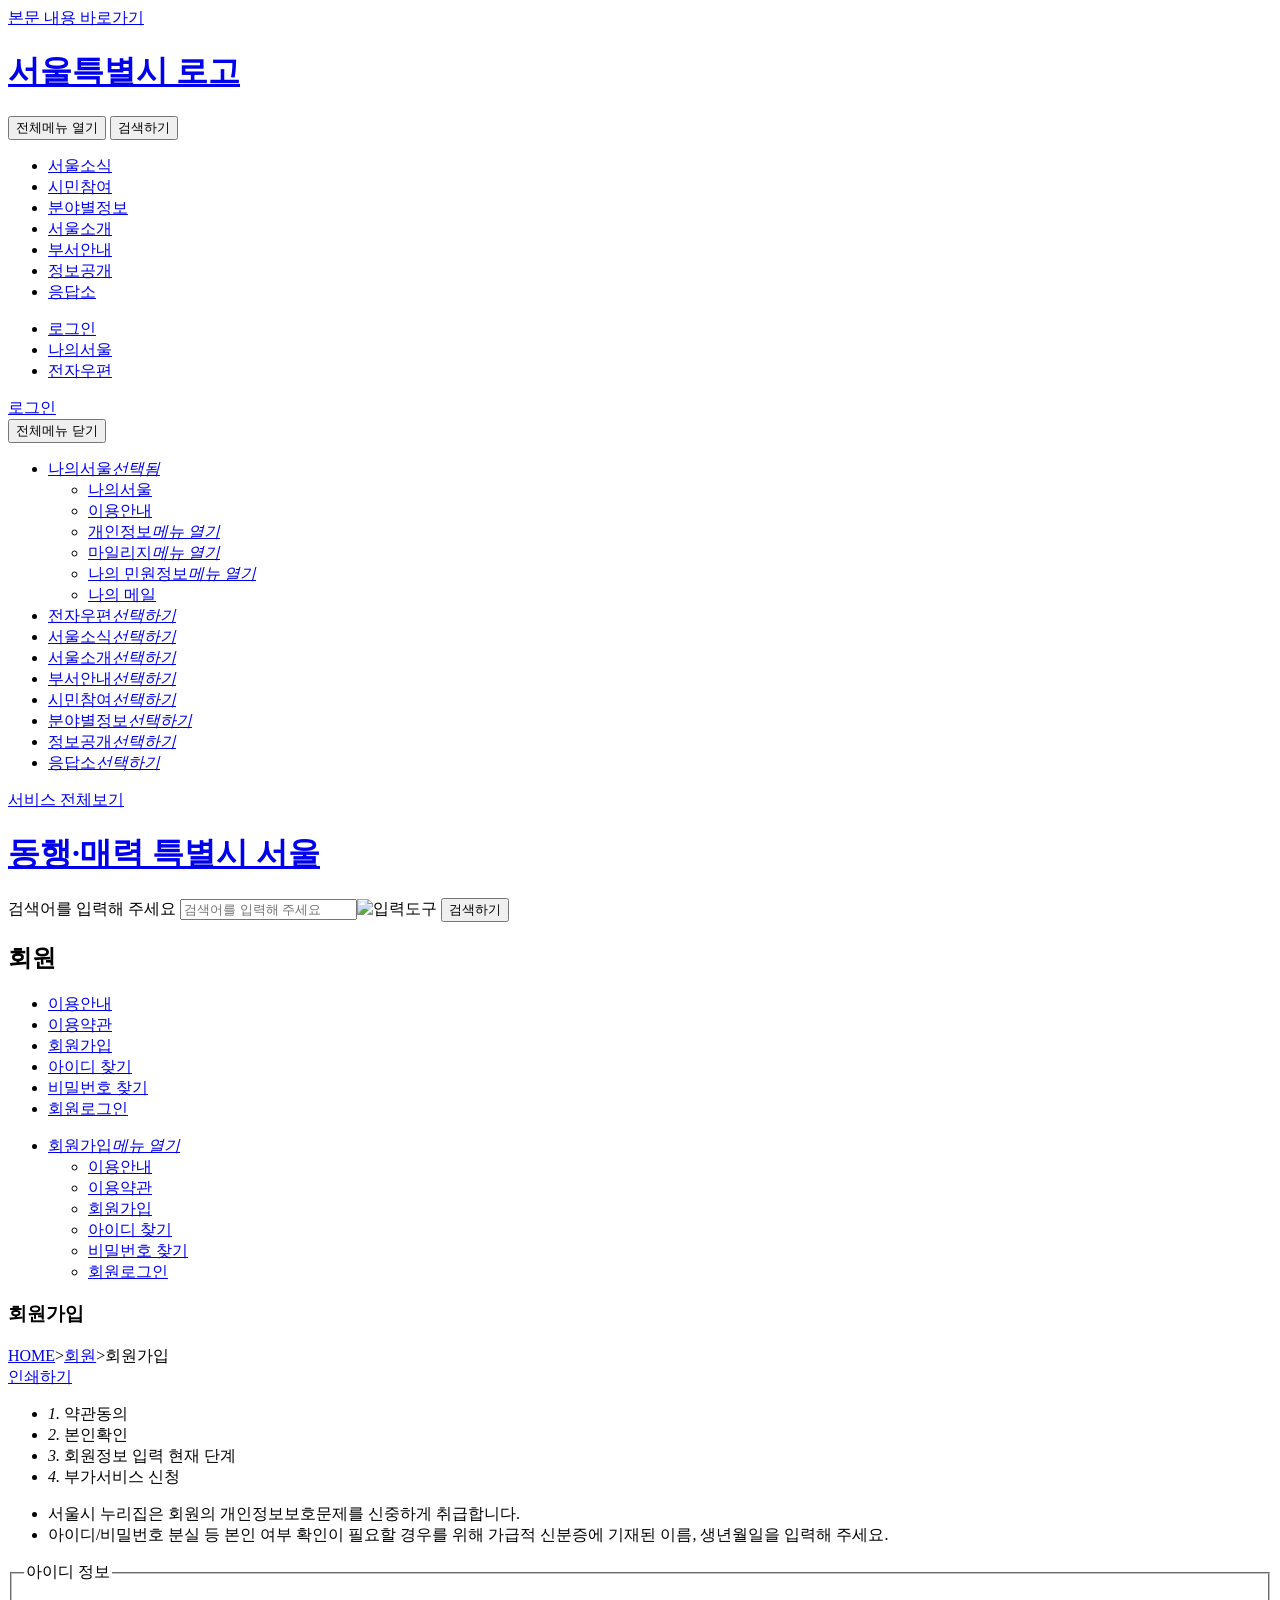
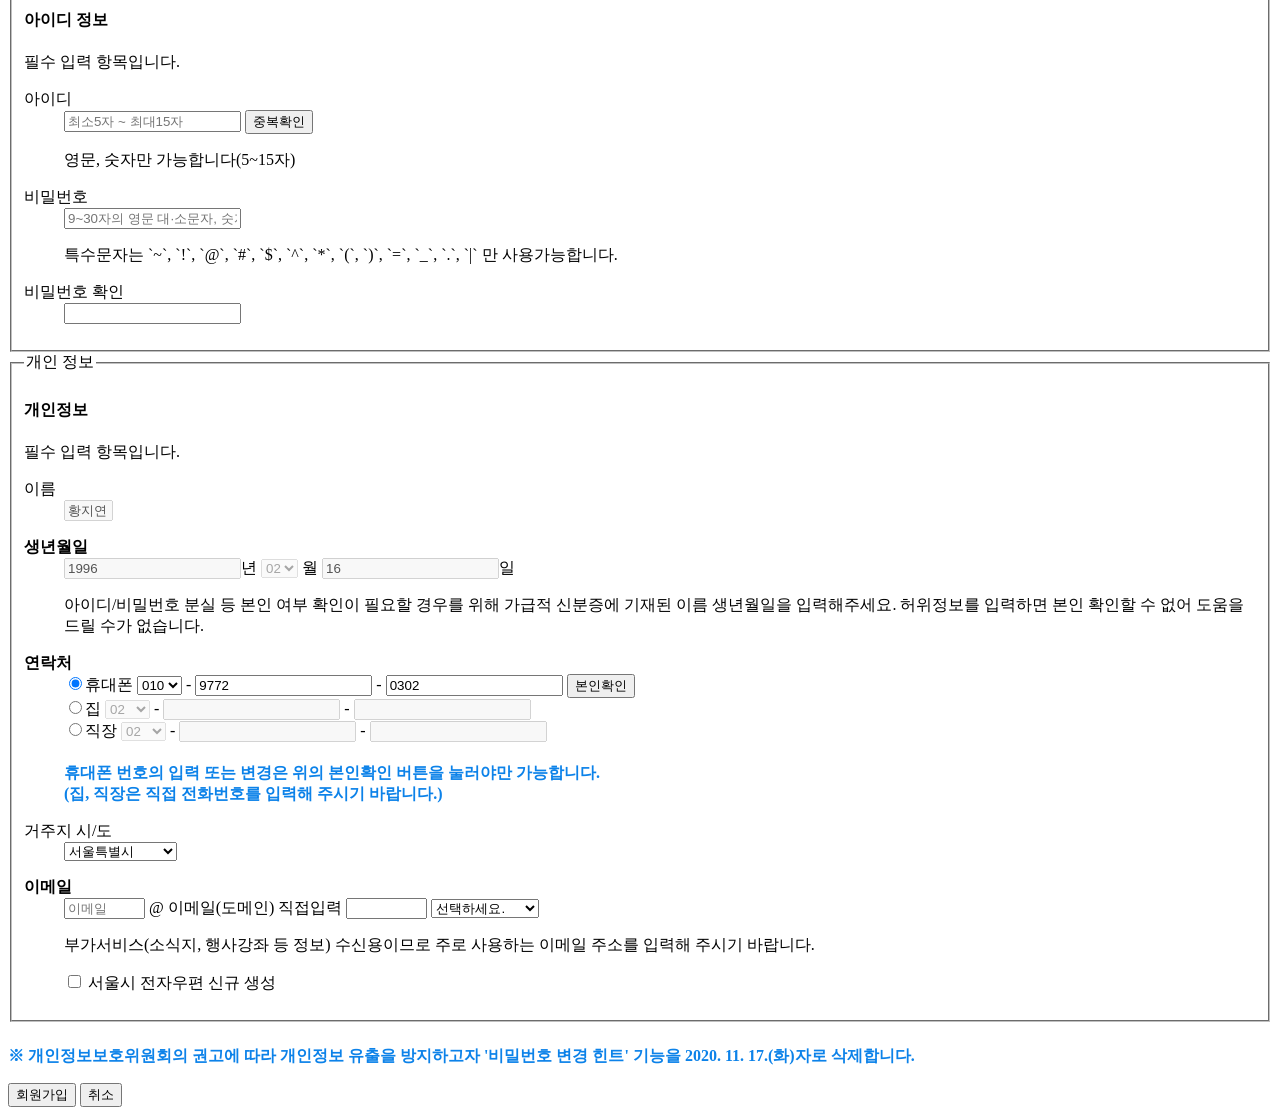
==== src/main/resources/templates/joinAgree2.html @ 5af2ecd7 "마이페이지, 회원가입 페이지" ====
<!DOCTYPE html>
<html lang="en">
<head>
    <meta charset="UTF-8">
    <meta http-equiv="X-UA-Compatible" content="IE=edge">
    <meta name="viewport" content="width=device-width, initial-scale=1.0">
    <link rel="stylesheet" href="joinAgree.css">
    <title>Document</title>
</head>
<body>
    <div id="wrap" class="sub">
        <div id="skip">
            <a href="#content">본문 내용 바로가기</a>
        </div>
        <!-- header -->
        <header id="header">
        <!-- Gnb -->
        <!-- ######################################################################## -->
        <!-- 
        menu name: Pc Homepage Gnb
    -->
        <!-- ######################################################################## -->
        <!-- serverTestContent -->
        <!-- ######################################################################## -->
        <!-- 
        menu name: serverTestContent
    -->
        <!-- ######################################################################## -->
        <div id="divTestOnOff" style="position: relative;width:100%;text-align:center;background: orange;display:none;">
            <section style="margin: 0 auto;padding:10px 0;">
            <h2 id="h2TestName" style="font-size: 20px;color: #f4f6f7;font-weight: 700;">서울특별시</h2>
            </section>
        </div>
        <script>
        var divTestOnOff = $('#divTestOnOff');
    if(divTestOnOff){
    }
        </script>
        <!-- serverTestContent -->
        <!-- PC homepage GNB  -->
        <!-- SUB화면 GNB  -->
        <div class="top-area">
            <div class="inner">
                <h1 class="logo">
                <a href="//www.seoul.go.kr?tr_code=gnb_seoul" title="메인페이지 바로가기"><span class="sr-only">서울특별시 로고</span></a>
                </h1>
                <button class="btn_menu mo-view"><span class="sr-only">전체메뉴 열기</span></button>
                <button class="btn_sch mo-view"><span class="sr-only">검색하기</span></button>
                <!--gnb pc-view-->
                <div class="gnb pc-view">
                    <ul>
                        <li><a href="/realmnews/in/list.do?tr_code=gnb_news">서울소식</a></li>
                        <li><a href="/citizen/citizen.do?top_menu05">시민참여</a></li>
                        <li class="info_cate"><a href="//news.seoul.go.kr" target="_blank" onclick="action_logging({tr_code:'top_menu05'});">분야별정보</a>
                        <!-- <button type="button" title="분야정보 열기" class="btn_info_cate">분야정보</button> -->
                        <!--
                                  <section class="info_detail" id="info_detail_wrap">
                                      <h2>분야별 정보</h2>
                                      <ul>
                                           <li class="house">
                                               <p class="m_tit"><a target="_blank" href="http://news.seoul.go.kr/citybuild/?tr_code=gnb_more">주택</a></p>
                                           </li>
                                           <li class="economy">
                                               <p class="m_tit"><a target="_blank" href="http://news.seoul.go.kr/economy/?tr_code=gnb_more">경제</a></p>
                                           </li>
                                           <li class="traffic">
                                               <p class="m_tit"><a target="_blank" href="http://news.seoul.go.kr/traffic/?tr_code=gnb_more">교통</a></p>
                                           </li>
                                           <li class="environment">
                                               <p class="m_tit"><a target="_blank" href="http://news.seoul.go.kr/env/?tr_code=gnb_more">환경</a></p>
                                           </li>
                                           <li class="welfare">
                                               <p class="m_tit"><a target="_blank" href="http://news.seoul.go.kr/welfare/?tr_code=gnb_more">복지</a></p>
                                           </li>
                                           <li class="safty">
                                               <p class="m_tit"><a target="_blank" href="http://news.seoul.go.kr/safe/?tr_code=gnb_more">안전</a></p>
                                           </li>
                                           <li class="culture">
                                               <p class="m_tit"><a target="_blank" href="http://news.seoul.go.kr/culture/?tr_code=gnb_more">문화</a></p>
                                           </li>
                                           <li class="work">
                                               <p class="m_tit"><a target="_blank" href="http://news.seoul.go.kr/gov/?tr_code=gnb_more">행정</a></p>
                                           </li>                                      
                                      </ul>
                                      <p class="view_all"><a href="/service/all.do">서비스 전체보기</a></p>
                                      <button class="btn_close"><span class="sr-only">닫기</span></button>
                                  </section>
                                  -->
                        </li>
                        <li><a href="/seoul/seoul.do?tr_code=top_menu04">서울소개</a></li>
                        <li><a href="//org.seoul.go.kr?tr_code=top_menu06">부서안내</a></li>
                        <li><a href="//opengov.seoul.go.kr" target="_blank" title="새창열림">정보공개</a></li>
                        <li><a href="//eungdapso.seoul.go.kr?tr_code=gnb_eungdapso" target="_blank" title="새창열림">응답소</a></li>
                        <!-- <li><a href="/seoul/newoffice.do?tr_code=top_menu07">청사안내</a></li> -->
                    </ul>
                    <ul class="other">
                        <li><a href="/member/userlogin/loginCheck.do?tr_code=top_menu01">로그인</a></li>
                        <li><a href="/member/info/mySeoul.do?tr_code=top_menu02">나의서울</a></li>
                        <!-- <li><a href="https://citizen.seoul.kr?tr_code=top_menu03" target="_blank">전자우편ㅅㅅ</a></li> -->
                        <li><a href="javascript:void(0)" onclick="checkMailUserYn(); return false;" target="_blank" title="새창열림">전자우편</a></li>
                    </ul>
                </div>
                <!--//gnb pc-view pc일때 gnb-->
                <!--gnb mo-view width 1152 미만 일때 gnb-->
                <div class="gnb all_gnb">
                    <div class="txt_login">
                        <a href="/member/userlogin/loginCheck.do?tr_code=top_menu01">로그인</a>
                        <div class="btn_area">
                            <button class="btn_setting" style="display: none;"><span class="sr-only">설정</span></button>
                            <button class="btn_close"><span class="sr-only">전체메뉴 닫기</span></button>
                        </div>
                    </div>
                    <!--로그인 후 텍스트 바뀜
                    <div class="txt_login">반갑습니다. 김서울님
                        <div class="btn_area">
                            <button class="btn_setting"><span class="sr-only">설정</span></button>
                            <button class="btn_close"><span class="sr-only">전체메뉴 닫기</span></button>
                        </div>
                    </div>
                    -->
                    <!-- 전체메뉴  -->
                    <ul id="all_menu" class="clfix tendina">
                        <li class="selected"><a href="#" role="button">나의서울<em class="sr-only">선택됨</em></a>
                        <ul class="sub_menu" style="display: block;">
                            <li class="dep_no"><a href="https://www.seoul.go.kr/member/info/mySeoul.do">나의서울<em class="sr-only"></em></a>
                            </li>
                            <li class="dep_no"><a href="https://www.seoul.go.kr/member/board/information_use.do">이용안내<em class="sr-only"></em></a>
                            </li>
                            <li><a href="#" role="button">개인정보<em class="sr-only">메뉴 열기</em></a>
                            <ul class="dep3" style="display: none;">
                                <li><a href="https://www.seoul.go.kr/member/info/userInfoRenewal.do" target="_blank">회원정보 변경<em class="sr-only"></em></a></li>
                                <li><a href="https://www.seoul.go.kr/member/info/userPwdRenewal.do" target="_blank">비밀번호 변경<em class="sr-only"></em></a></li>
                                <li><a href="https://www.seoul.go.kr/member/info/userUnregistConf.do" target="_blank">회원탈퇴<em class="sr-only"></em></a></li>
                                <li><a href="https://www.seoul.go.kr/member/info/reAgreeInfoApp.do" target="_blank">회원정보 재동의<em class="sr-only"></em></a></li>
                            </ul>
                            </li>
                            <li><a href="#" role="button">마일리지<em class="sr-only">메뉴 열기</em></a>
                            <ul class="dep3" style="display: none;">
                                <li><a href="https://mileage.seoul.go.kr/main/NoticeList.do" target="_blank">마일리지 공지<em class="sr-only"></em></a></li>
                                <li><a href="https://mileage.seoul.go.kr/main/MileageInfo.do" target="_blank">마일리지 적립안내<em class="sr-only"></em></a></li>
                                <li><a href="https://mileage.seoul.go.kr/main/MyInfoMain.do" target="_blank">나의 마일리지 현황<em class="sr-only"></em></a></li>
                                <li><a href="https://mileage.seoul.go.kr/main/CultureMain.do" target="_blank">마일리지 사용<em class="sr-only"></em></a></li>
                            </ul>
                            </li>
                            <li><a href="#" role="button">나의 민원정보<em class="sr-only">메뉴 열기</em></a>
                            <ul class="dep3" style="display: none;">
                                <li><a href="https://eungdapso.seoul.go.kr/mpg/complaint/complaint_lis.do" target="_blank">나의상담/신고조회<em class="sr-only"></em></a></li>
                            </ul>
                            </li>
                            <li class="dep_no"><a href="https://citizen.seoul.kr" target="_blank">나의 메일<em class="sr-only"></em></a>
                            </li>
                        </ul>
                        </li>
                        <li><a href="https://citizen.seoul.kr" target="_blank" role="button">전자우편<em class="sr-only">선택하기</em></a>
                        </li>
                        <li><a href="#" role="button">서울소식<em class="sr-only">선택하기</em></a>
                        <ul class="sub_menu" style="display: none;">
                            <li><a href="#" role="button">새소식<em class="sr-only">메뉴 열기</em></a>
                            <ul class="dep3" style="display: none;">
                                <li><a href="https://www.seoul.go.kr/realmnews/in/list.do">분야별 새소식<em class="sr-only"></em></a></li>
                                <li><a href="https://www.seoul.go.kr/thismteventfstvl/list.do">이달의 행사 및 축제<em class="sr-only"></em></a></li>
                                <li><a href="https://www.seoul.go.kr/eventreqst/list.do">이벤트 신청<em class="sr-only"></em></a></li>
                                <li><a href="https://www.seoul.go.kr/news/rssboard/list.do">자치구 주요뉴스<em class="sr-only"></em></a></li>
                                <li><a href="https://sll.seoul.go.kr/" target="_blank">강좌 교육<em class="sr-only"></em></a></li>
                                <li><a href="https://www.seoul.go.kr/news/news_position.do">인사발령<em class="sr-only"></em></a></li>
                            </ul>
                            </li>
                            <li class="dep_no"><a href="https://www.seoul.go.kr/seoul/mediahub.do">서울시 정책 뉴스<em class="sr-only"></em></a>
                            </li>
                            <li><a href="#" role="button">공고<em class="sr-only">메뉴 열기</em></a>
                            <ul class="dep3" style="display: none;">
                                <li><a href="https://www.seoul.go.kr/news/news_tender.do">입찰공고<em class="sr-only"></em></a></li>
                                <li><a href="https://www.seoul.go.kr/news/news_contract.do">수의계약내역<em class="sr-only"></em></a></li>
                                <li><a href="https://www.seoul.go.kr/news/news_employ.do">채용시험<em class="sr-only"></em></a></li>
                                <li><a href="https://event.seoul.go.kr/seoulsibo/list.do">서울시보<em class="sr-only"></em></a></li>
                                <li><a href="https://www.seoul.go.kr/news/news_notice.do">고시공고<em class="sr-only"></em></a></li>
                                <li><a href="https://urban.seoul.go.kr/view/html/PMNU4010000000" target="_blank">도시관리계획안 열람공고<em class="sr-only"></em></a></li>
                                <li><a href="https://www.seoul.go.kr/news/rssboard/asbList.do">석면해체ㆍ제거일정<em class="sr-only"></em></a></li>
                            </ul>
                            </li>
                            <li><a href="#" role="button">보도ㆍ해명자료<em class="sr-only">메뉴 열기</em></a>
                            <ul class="dep3" style="display: none;">
                                <li><a href="https://www.seoul.go.kr/news/news_report.do">보도자료<em class="sr-only"></em></a></li>
                                <li><a href="https://www.seoul.go.kr/news/news_explanation.do">해명자료<em class="sr-only"></em></a></li>
                            </ul>
                            </li>
                            <li class="dep_no"><a href="http://mediahub.seoul.go.kr/main" target="_blank">내 손안에 서울<em class="sr-only"></em></a>
                            </li>
                            <li class="dep_no"><a href="https://event.seoul.go.kr/publication/seoul/seoul.jsp">서울사랑<em class="sr-only"></em></a>
                            </li>
                            <li class="dep_no"><a href="https://event.seoul.go.kr/publication/friend/friend.jsp">내친구서울<em class="sr-only"></em></a>
                            </li>
                        </ul>
                        </li>
                        <li><a href="https://www.seoul.go.kr/seoul/seoul.do" role="button">서울소개<em class="sr-only">선택하기</em></a>
                        <ul class="sub_menu" style="display: none;">
                            <li><a href="#" target="_blank" role="button">시청안내<em class="sr-only">메뉴 열기</em></a>
                            <ul class="dep3" style="display: none;">
                                <li><a href="https://org.seoul.go.kr/org/orgChart.do">조직도<em class="sr-only"></em></a></li>
                                <li><a href="https://org.seoul.go.kr/bonbu/orgChart.do">본부ㆍ사업소<em class="sr-only"></em></a></li>
                                <li><a href="https://www.seoul.go.kr/seoul/pubcorp.do">공사ㆍ출연기관<em class="sr-only"></em></a></li>
                                <li><a href="https://org.seoul.go.kr/smc/orgChart.do">시의회<em class="sr-only"></em></a></li>
                                <li><a href="https://www.seoul.go.kr/seoul/autonomy.do">자치구<em class="sr-only"></em></a></li>
                                <li><a href="https://www.seoul.go.kr/seoul/autonomy_sub.do">자치구별 동 현황<em class="sr-only"></em></a></li>
                                <li><a href="https://www.seoul.go.kr/seoul/map.do">찾아오시는 길<em class="sr-only"></em></a></li>
                                <li><a href="https://www.seoul.go.kr/seoul/newoffice.do">청사안내<em class="sr-only"></em></a></li>
                            </ul>
                            </li>
                            <li><a href="#" role="button">서울의 상징물(조례)<em class="sr-only">메뉴 열기</em></a>
                            <ul class="dep3" style="display: none;">
                                <li><a href="https://www.seoul.go.kr/seoul/emblem.do">휘장<em class="sr-only"></em></a></li>
                                <li><a href="https://www.seoul.go.kr/seoul/symbol.do">캐릭터(해치)<em class="sr-only"></em></a></li>
                                <li><a href="https://www.seoul.go.kr/seoul/flower.do">꽃, 나무, 새<em class="sr-only"></em></a></li>
                            </ul>
                            </li>
                            <li><a href="#" role="button">서울의 상징<em class="sr-only">메뉴 열기</em></a>
                            <ul class="dep3" style="display: none;">
                                <li><a href="/seoul/slogan.do?selmenu=M00000069">슬로건<em class="sr-only"></em></a></li>
                                <li><a href="https://www.seoul.go.kr/seoul/color.do">색<em class="sr-only"></em></a></li>
                                <li><a href="https://www.seoul.go.kr/seoul/font.do">서체<em class="sr-only"></em></a></li>
                            </ul>
                            </li>
                            <li><a href="#" role="button">서울정보<em class="sr-only">메뉴 열기</em></a>
                            <ul class="dep3" style="display: none;">
                                <li><a href="https://www.si.re.kr/infographics" target="_blank">인포그래픽스<em class="sr-only"></em></a></li>
                                <li><a href="http://www.seoul.go.kr/storyw/intro/list.do">스토리인서울<em class="sr-only"></em></a></li>
                                <li><a href="https://data.si.re.kr/data" target="_blank">데이터로 본 서울<em class="sr-only"></em></a></li>
                                <li><a href="https://data.si.re.kr/photo" target="_blank">사진으로 본 서울<em class="sr-only"></em></a></li>
                                <li><a href="https://www.seoul.go.kr/seoul/movie.do">영상으로 본 서울<em class="sr-only"></em></a></li>
                                <li><a href="https://www.seoul.go.kr/seoul/seoulStat.do">서울 통계<em class="sr-only"></em></a></li>
                            </ul>
                            </li>
                            <li><a href="#" role="button">서울의 역사<em class="sr-only">메뉴 열기</em></a>
                            <ul class="dep3" style="display: none;">
                                <li><a href="https://www.seoul.go.kr/seoul/history.do">서울의 역사<em class="sr-only"></em></a></li>
                                <li><a href="https://www.seoul.go.kr/seoul/mayor.do">역대서울시장<em class="sr-only"></em></a></li>
                                <li><a href="https://www.smc.seoul.kr/main/councilHistory.do?menuId=001001002002&amp;period=10" target="_blank">시의회변천<em class="sr-only"></em></a></li>
                            </ul>
                            </li>
                            <li class="dep_no"><a href="https://news.seoul.go.kr/gov/prize_award_introduce" target="_blank">시민상ㆍ시민표창<em class="sr-only"></em></a>
                            </li>
                            <li class="dep_no"><a href="https://news.seoul.go.kr/gov/seoul_honorary_ambassador" target="_blank">서울홍보대사<em class="sr-only"></em></a>
                            </li>
                            <li class="dep_no"><a href="https://www.seoul.go.kr/seoul/playerInfo.do">서울시청 선수단 소개<em class="sr-only"></em></a>
                            </li>
                        </ul>
                        </li>
                        <li><a href="https://org.seoul.go.kr?tr_code=top_menu06" role="button">부서안내<em class="sr-only">선택하기</em></a>
                        </li>
                        <li><a href="https://www.seoul.go.kr/citizen/monitor.do" role="button">시민참여<em class="sr-only">선택하기</em></a>
                        <ul class="sub_menu" style="display: none;">
                            <li><a href="undefined" role="button">시민청원/제안<em class="sr-only">메뉴 열기</em></a>
                            <ul class="dep3" style="display: none;">
                                <li><a href="http://democracy.seoul.go.kr/front/index.do" target="_blank">시민제안(상상대로 서울)<em class="sr-only"></em></a></li>
                                <li><a href="https://www.seoul.go.kr/freeboard/participation.do">공공언어 개선제안<em class="sr-only"></em></a></li>
                                <li><a href="http://yesan.seoul.go.kr/yw/yw0101.do" target="_blank">예산낭비신고센터<em class="sr-only"></em></a></li>
                                <li><a href="https://event.seoul.go.kr/proposal/declaration.do">불합리한 규제 신고센터<em class="sr-only"></em></a></li>
                                <li><a href="https://event.seoul.go.kr/proposal/regForm.do">규제 입증 요청<em class="sr-only"></em></a></li>
                                <li><a href="http://legal.seoul.go.kr/legal/front/page/lawSystemImprovement.html?pAct=intro" target="_blank">참여입법<em class="sr-only"></em></a></li>
                            </ul>
                            </li>
                            <li class="dep_no"><a href="http://ombudsman.seoul.go.kr" target="_blank">시민감사옴부즈만위원회<em class="sr-only"></em></a>
                            </li>
                            <li><a href="undefined" role="button">시민의견<em class="sr-only">메뉴 열기</em></a>
                            <ul class="dep3" style="display: none;">
                                <li><a href="https://www.seoul.go.kr/freeboard/freeboard.do">자유게시판<em class="sr-only"></em></a></li>
                                <li><a href="https://www.seoul.go.kr/freeboard/praiseboard.do">칭찬합시다<em class="sr-only"></em></a></li>
                            </ul>
                            </li>
                            <li class="dep_no"><a href="http://research.seoul.go.kr/main.do" target="_blank">온라인여론조사<em class="sr-only"></em></a>
                            </li>
                            <li class="dep_no"><a href="https://mediahub.seoul.go.kr/competition/competitionList.do" target="_blank">공모전<em class="sr-only"></em></a>
                            </li>
                            <li class="dep_no"><a href="http://volunteer.seoul.go.kr/" target="_blank">서울시자원봉사센터<em class="sr-only"></em></a>
                            </li>
                        </ul>
                        </li>
                        <li><a href="#" role="button">분야별정보<em class="sr-only">선택하기</em></a>
                        <ul class="sub_menu" style="display: none;">
                            <li class="dep_no"><a href="https://news.seoul.go.kr/citybuild/" target="_blank">주택<em class="sr-only"></em></a>
                            </li>
                            <li class="dep_no"><a href="https://news.seoul.go.kr/economy/" target="_blank">경제<em class="sr-only"></em></a>
                            </li>
                            <li class="dep_no"><a href="https://news.seoul.go.kr/traffic/" target="_blank">교통<em class="sr-only"></em></a>
                            </li>
                            <li class="dep_no"><a href="https://news.seoul.go.kr/env/" target="_blank">환경<em class="sr-only"></em></a>
                            </li>
                            <li class="dep_no"><a href="https://news.seoul.go.kr/welfare/" target="_blank">복지<em class="sr-only"></em></a>
                            </li>
                            <li class="dep_no"><a href="https://news.seoul.go.kr/safe/" target="_blank">안전<em class="sr-only"></em></a>
                            </li>
                            <li class="dep_no"><a href="https://news.seoul.go.kr/culture/" target="_blank">문화<em class="sr-only"></em></a>
                            </li>
                            <li class="dep_no"><a href="https://news.seoul.go.kr/gov/" target="_blank">행정<em class="sr-only"></em></a>
                            </li>
                        </ul>
                        </li>
                        <li><a href="https://opengov.seoul.go.kr/" target="_blank" role="button">정보공개<em class="sr-only">선택하기</em></a>
                        </li>
                        <li><a href="https://eungdapso.seoul.go.kr/" target="_blank" role="button">응답소<em class="sr-only">선택하기</em></a>
                        </li>
                    </ul>
                    <a class="view_all" href="https://news.seoul.go.kr/gov/site" target="_blank">서비스 전체보기</a>
                </div>
                <div class="dim">
                </div>
            </div>
            <!--//gnb mo-view width 1152 미만 일때 gnb-->
            <!-- //top-area -->
        </div>
        <script>
        var openNewWindow;
        function myCallback(data){
                    if(data.success == "true"){
                        openNewWindow=window.open("about:blank");
                        openNewWindow.location.href="https://citizen.seoul.kr?tr_code=top_menu03";
                        location.reload();
                    }else {
                        alert("전자메일 생성중 에러가 발생했습니다. \r\n다시 시도해 주세요...");
                        return;
                    }
                }
        function checkMailUserYn(){
            var delYN='';
            var islogin="N";
            var pk = '';
            if(islogin == "Y"){
                if(delYN=="Y"){
                    if(confirm("서울시 전자우편을 신규로 생성하시겠습니까?")){
                        $.ajax({
                            dataType   : "jsonp"
                             ,url		: "//www.seoul.go.kr/member/info/seoulMailUseUpdate.do"
                             ,data		: {"pk" : pk,
                                            "M00101_DEL_YN" : "N"
                             }
                             ,jsonpCallback: "myCallback"
                             ,error	: function(edata){
                                 alert("전자메일 생성중 에러가 발생했습니다. \r\n다시 시도해 주세요......");
                                 return;
                             }				
                         }); 
                    }else{
                        return;
                    }
                }else if(delYN == "N"){
                    openNewWindow=window.open("about:blank");
                    openNewWindow.location.href="https://citizen.seoul.kr?tr_code=top_menu03";
                }else {
                    alert("해당 쿠키가 존재하지 않습니다. 로그아웃 후 재 로그인 해주세요.");
                     return;
                }	
            }else{
                openNewWindow=window.open("about:blank");
                openNewWindow.location.href="//www.seoul.go.kr/member/userlogin/loginCheck.do?SITE_GB=GB002&refresh_url=https://citizen.seoul.kr";
            }
        };
            // 팝업창에서 탭클릭시 팝업 내에서만 탭 포커싱 이동되게..
            var btnCategory = $('.info_cate > button');
            var layerCategory = $('.info_detail');
            front.btnClick(btnCategory, function($this) {
                front.showCallback(layerCategory, function() {
                    layerCategory.addClass('on');
                    var closeBtn = layerCategory.find('.btn_close');
                    front.layerFocus(layerCategory, closeBtn);
                    front.btnClick(closeBtn, function() {
                        front.hideCallback(layerCategory, function() {
                            $this.attr('tabindex', '0').focus();
                        });
                    });
                });
            });
            //오픈 클릭, click() 메서드 안에 익명 함수를 사용
            $('.btn_menu').click(function(e){
                //기본 동작 취소, form action, a href 등등
                e.preventDefault();
                    $('html, body').addClass('menu-open');
                $('#skip, .btn_menu, .btn_sch, #container, #footer').attr('aria-hidden',  true); //2019-08-26 앱접근성 실태조사 수정
                //클래스 추가		
                $('.gnb').addClass('on');
                $('.dim').addClass('on');
                $('.txt_login>a').focus();
            });
            //닫기
            $('.gnb .btn_close').click(function(e){
                e.preventDefault();
                    $('html, body').removeClass('menu-open');
                $('#skip, .btn_menu, .btn_sch, #container, #footer').attr('aria-hidden',  false); //2019-08-26 앱접근성 실태조사 수정
                //닫기
                $('.gnb').removeClass('on');
                $('.dim').removeClass('on');
                $('.btn_menu').focus();	
            });
            $('.btn_sch').click(function(){
                $('.search-line').slideToggle(100);
            });
            $(function() {
                // beast000
                var standalone = window.navigator.standalone, 
                userAgent = window.navigator.userAgent.toLowerCase(),
                safari = /safari/.test( userAgent ),
                ios = /iphone|ipod|ipad/.test( userAgent ),
                android = /android/.test( userAgent );
                var appSettingUrl = "";
                if( ios ) {
                    if ( !standalone && safari ) {
                    // 아이폰 브라우저 접속
                     } else if ( standalone && !safari ) {
                     // 아이폰 Standalone 
                     } else if ( !standalone && !safari ) {
                     // 아이폰 웹뷰
                         appSettingUrl="setting://www.seoul.go.kr/"; // ??? 아이폰 설정 창 뜨는지 확인
                     };
                } else {
                    //not iOS
                    if(android) {
                        if (typeof mobileseoulandroid === "undefined") {
                            // 안드로이드 모바일서울 웹 뷰 아님
                        } else {
                            // 안드로이드 웹뷰
                            appSettingUrl="javascript:mobileseoulandroid.openSetting()";
                        }
                    }
                };
                if(appSettingUrl != "") {		
                    $('.gnb .btn_setting').click(function(e){
                        e.preventDefault();
                        location.href=appSettingUrl;
                    });
                } else {
                    $('.gnb .btn_setting').hide();	
                }
            });
            var _mecount 	= 0;
            var _memax 		= 0;
            var _res 		= '';
            var _selmenu	= '';
            var _patt1		= /http/gi;
            var _patt2		= /\?/gi;
            var _link_url	= '';
            function fnSub_CreateMenu(data, parent){
                var out		= [];
                var target	= '';
                var cls1    = '';
                for(var i in data)
                {
                    if(data[i].UPPER_MENU_ID == parent)
                    {
                        if(data[i].OK == 'N')
                        {
                            // find inner link
                            _link_url = data[i].LINK_URL + "";
                            if((_link_url.indexOf("http")==-1) && _link_url != '#' && (_link_url) && _link_url != "undefined" ){
                                _link_url = (!_patt2.test(_link_url)) ? _link_url + '?selmenu=' + data[i].MENU_ID : _link_url + '&selmenu=' + data[i].MENU_ID ;
                            }
                            target = (data[i].NEW_WIN_YN=='Y') ? ' target="_blank" ' : '';
                            if(data[i].MENU_LEVEL=='1'){
                                _res += (data[i].SEL_MENU=='Y') ? '<li sel_level="1" sel_menu="' + data[i].MENU_ID + '">' : '<li>';
                                _res += '<a href="' + _link_url + '" ' + target + ' >' + data[i].MENU_NM + '</a>' + '\n';
                                if(data[i].LEAF=='N'){
                                    _res += '<ul class="sub_menu">' + '\n';
                                }
                                data[i].OK = 'Y';
                            } else if(data[i].MENU_LEVEL=='2'){
                                cls1 = (data[i].LEAF=='Y') ? ' class="dep_no" ' : '';
                                _res += (data[i].SEL_MENU=='Y') ? '<li sel_level="2" sel_menu="' + data[i].MENU_ID + '" ' + cls1 + '>' : '<li' + cls1 + '>';
                                _res += '<a href="' + _link_url + '" ' + target + ' >' + data[i].MENU_NM + '</a>' + '\n';
                                if(data[i].LEAF=='N'){
                                    _res += '<ul class="dep3">' + '\n';
                                }
                                data[i].OK = 'Y';
                            } else if(data[i].MENU_LEVEL=='3'){
                                _res += (data[i].SEL_MENU=='Y') ? '<li sel_level="3" sel_menu="' + data[i].MENU_ID + '">' : '<li>';
                                _res += '<a href="' + _link_url + '" ' + target + ' >' + data[i].MENU_NM + '</a></li>' + '\n';
                                data[i].OK = 'Y';
                            }
                        }
                        var children = fnSub_CreateMenu(data, data[i].MENU_ID);
                        if(children.length){
                            //child yes
                            data[i].children = children;
                        }
                        //child no
                        if(data[i].MENU_LEVEL=='1'){
                            if(data[i].LEAF=='N'){
                                _res += '</ul>' + '\n';
                            }
                            _res += '</li>' + '\n';
                        } else if(data[i].MENU_LEVEL=='2'){
                            if(data[i].LEAF=='N'){
                                _res += '</ul>' + '\n';
                            }
                            _res += '</li>' + '\n';
                        }
                        out.push(data[i]);
                        _mecount ++;
                    }
                    if(_mecount == _memax) {
                        //write html
                        $('#all_menu').html('');
                        //_res = '<h2 class="sr-only">전체메뉴</h2>' + _res;
                        $('#all_menu').html(_res);
                        //모바일 헤더 영역 전체 아코디언 메뉴
                        $('.clfix').tendina({
                            animate: true,
                            speed: 100,
                            onHover: false,
                            hoverDelay: 300,
                                openCallback: function(clickedEl){
                                    $('#all_menu>li>a>em').text('선택하기');
                                    $('#all_menu>li.selected>a>em').text('선택됨');
                                    $('.sub_menu>li>a>em').text('메뉴 열기');
                                    $('.sub_menu>li.dep_no>a>em').text('');
                                    clickedEl.find('>a>em').text('선택됨');
                                    if(clickedEl.has('>ul.dep3').length>0) {
                                        clickedEl.find('>a>em').text('메뉴 닫기');			
                                    }
                                },
                                closeCallback: function(clickedEl){
                                    $('#all_menu>li>a>em').text('선택하기');
                                    $('#all_menu>li.selected>a>em').text('선택됨');
                                    $('.sub_menu>li>a>em').text('메뉴 열기');
                                    $('.sub_menu>li.dep_no>a>em').text('');
                                    if(clickedEl.has('>ul.dep3').length>0) {
                                        clickedEl.find('>a>em').text('메뉴 열기');		
                                    }
                                }
                        });
                        // 모바일 전체메뉴 선택된 메뉴로 이동되게
                        var inSet 	= function(tar){
                            if(tar.attr('sel_level')=='1' || tar.attr('sel_level')=='2'){
                                tar.addClass('selected');
                            }else{
                                tar.addClass('on');
                            }
                        }
                        if(_selmenu){
                            var tar		= $('[sel_menu=' + _selmenu + ']');
                            inSet(tar);
                            tar.parents('li').each(function(){
                                inSet($(this));
                            });
                        } else {
                            $('#all_menu').children('li').eq(0).addClass('selected')
                            $('#all_menu').children('li').eq(0).children('ul').eq(0).show();
                        }
                        return;
                    }
                }
                return out;
            }
            // 전체메뉴 가져오기
            function fnSub_GetMenuList(){
                var param = {'selmenu' : _selmenu};
                 com.ajax({
                     type		: "POST"
                     ,url		: "/menu/menulist.do"
                     ,data		: param
                     ,success: function(sdata){
                         _memax = Number(sdata.data_tot)
                         fnSub_CreateMenu(sdata.data, 'ROOT');
                         fnSub_MenuEvent();
                     }
                     ,error	: function(edata){
                     }
                 });			
            }
            // 전체메뉴 open / close
            function fnSub_MenuEvent(){
                //오픈 클릭, click() 메서드 안에 익명 함수를 사용
                $('.btn_menu').click(function(e){
                    //기본 동작 취소, form action, a href 등등
                    e.preventDefault();
                            $('html, body').addClass('menu-open');
                    $('#skip, .logo, .btn_menu, .btn_sch, #container, #footer').attr('aria-hidden',  true); //2020-08-12 앱접근성 실태조사 수정
                    //클래스 추가
                    $('.gnb').addClass('on');
                    $('.dim').addClass('on');
                    $("#all_menu > li").each(function(e){
                        if($(this).children("ul").length > 0){//하위 UL태그가 있다면		    		
                        }else{//하위 UL태그가 없다면
                            $(this).children("a").addClass("alone");
                        }
                    })		    
                });
                //닫기
                $('.gnb .btn_close').click(function(e){
                    e.preventDefault();
                            $('html, body').removeClass('menu-open');
                    $('#skip, .logo, .btn_menu, .btn_sch, #container, #footer').attr('aria-hidden',  false); //2020-08-12 앱접근성 실태조사 수정
                    //닫기
                    $('.gnb').removeClass('on');
                    $('.dim').removeClass('on');
                });
            }
            function fnSub_InitEvent(){
                // 팝업창에서 탭클릭시 팝업 내에서만 탭 포커싱 이동되게..
                var btnCategory = $('.info_cate > button');
                var layerCategory = $('.info_detail');
                front.btnClick(btnCategory, function($this) {
                    front.showCallback(layerCategory, function() {
                        layerCategory.addClass('on');
                        var closeBtn = layerCategory.find('.btn_close');
                        front.layerFocus(layerCategory, closeBtn);
                        front.btnClick(closeBtn, function() {
                            front.hideCallback(layerCategory, function() {
                                $this.attr('tabindex', '0').focus();
                            });
                        });
                    });
                });
                $('.btn_sch').click(function(){
                    $('.search-line').slideToggle(100);
                });
                // 아이폰, 안드로이드 앱 & 브라이저 셋팅
                var standalone = window.navigator.standalone, 
                userAgent = window.navigator.userAgent.toLowerCase(),
                safari = /safari/.test( userAgent ),
                ios = /iphone|ipod|ipad/.test( userAgent ),
                android = /android/.test( userAgent );
                var appSettingUrl = "";
                if( ios ) {
                    if ( !standalone && safari ) {
                    // 아이폰 브라우저 접속
                     } else if ( standalone && !safari ) {
                     // 아이폰 Standalone 
                     } else if ( !standalone && !safari ) {
                     // 아이폰 웹뷰
                         appSettingUrl="setting://www.seoul.go.kr/";
                     };
                } else {
                    //not iOS
                    if(android) {
                        if (typeof mobileseoulandroid === "undefined") {
                            // 안드로이드 모바일서울 웹 뷰 아님
                        } else {
                            // 안드로이드 웹뷰
                            appSettingUrl="javascript:mobileseoulandroid.openSetting()";
                        }
                    }
                };		
                if(appSettingUrl != "") {		
                    $('#resubmenu_setting').click(function(e){
                        e.preventDefault();
                        location.href=appSettingUrl;
                    });
                } else {
                    $('#resubmenu_setting').hide();	
                }
                //---------------------------------------		 
            }
            $(document).ready(function() {
                $('.pc-view > ul.other > li > a')
                //GNB 선택 2021.01(오른쪽 선택)
                var gnbLeftTitle = $('h2.pc-view').text().replace(/ /gi,"");
                var gnbTopArr = [0,1,2];
                for(var i=0; i < gnbTopArr.length; i++ ){
                    var gnbTopTitle =$('.pc-view > ul.other > li > a').eq(i).text().replace(/ /gi,"");
                    if(gnbTopTitle == gnbLeftTitle || ("개인정보" == gnbLeftTitle && "나의서울" == gnbTopTitle)){
                        $('.pc-view > ul.other > li').eq(i).addClass('on');
                        break;
                    }
                }
                fnSub_InitEvent();
                fnSub_GetMenuList();
                setTimeout(function(){
                    /* $('#all_menu li a').append('<em class="sr-only"></em>');
                    $('#all_menu>li.selected>a>em').text('선택됨');
                    $('.sub_menu>li:not(.selected):not(dep_no)>a>em').text('메뉴 열기');
                    $('.sub_menu>li.selected:not(.dep_no)>a>em').text('메뉴 닫기');
                    $('.sub_menu>li.dep_no.selected>a>em').text('선택됨');
                    $('.sub_menu>li.dep_no:not(.selected)>a>em').text('');
                    $('.dep3>li.on>a>em').text('현재페이지'); */
                    $('#all_menu li a').append('<em class="sr-only"></em>');
                    $('#all_menu>li>a>em').text('선택하기');
                    $('#all_menu>li.selected>a>em').text('선택됨');
                    $('.sub_menu>li:not(.selected):not(.dep_no)>a>em').text('메뉴 열기');
                    $('.sub_menu>li.selected:not(.dep_no)>a>em').text('메뉴 닫기');
                    $('.sub_menu>li.dep_no.selected>a>em').text('선택됨');
                    $('.sub_menu>li.dep_no:not(.selected)>a>em').text('');
                    $('.dep3>li.on>a>em').text('현재페이지');
                    $('#all_menu>li>a').attr('role', 'button');
                    $('.sub_menu>li:not(.dep_no)>a').attr('role', 'button');
                },500);
            });
        </script>
        <!-- Gnb -->
        <!-- Header -->
        <!-- ######################################################################## -->
        <!-- 
        menu name: Pc Homepage Header
    -->
        <!-- ######################################################################## -->
        <div class="search-line">
            <div class="inner">
                <h1 class="pc-view new">
                <a href="//www.seoul.go.kr?tr_code=seoul_bi"><span class="sr-only">동행·매력 특별시 서울</span></a>
                </h1>
                <form id="fm_TopSearch" target="_self" method="get" accept-charset="utf-8" autocomplete="off">
                    <div class="search" style="position: relative;">
                        <input name="tr_code" id="tr_code" type="hidden" value="search">
                        <label for="inp_TopSearch" class="sr-only">검색어를 입력해 주세요</label>
                        <!-- 181025_접근성 수정 추가 -->
                        <input type="text" id="inp_TopSearch" name="kwd" placeholder="검색어를 입력해 주세요" style="ime-mode:active;" class="konan-autocomplete-input" autocomplete="off"><img src="//newsearch.seoul.go.kr/ksearch/res_newseoul/images/search/keyboard.png" alt="입력도구" class="keyboardInputInitiator" title="Display keyboard interface"><span class="ui-icon-triangle-1-s" style="position: relative; top: 50px; left: 7px;"></span>
                        <button id="btn_TopSearch" type="button" class="btn btn-search"><span class="sr-only">검색하기</span></button>
                        <div class="auto-search" style="display: none;">
                            <div class="konan-autocomplete-header">
                            </div>
                            <div class="column-left">
                                <ul class="auto-lst ui-menu ui-widget ui-widget-content" id="ui-id-1" tabindex="0">
                                </ul>
                            </div>
                            <div class="column-right">
                                <ul class="auto-url">
                                </ul>
                            </div>
                            <div class="column-bottom">
                                <a href="javascript:void(0);">첫단어보기</a><a href="javascript:void(0);">끝단어보기</a>
                            </div>
                        </div>
                    </div>
                    <!-- 언어선택, 날씨정보는 메인에서만 나옴 메인 헤더는 index_new.html 참고-->
                </form>
            </div>
        </div>
        <script>
        var _isPcHome = 'Y';
        if(navigator.userAgent.match(/ipad|Tablet|Android|iphone|ipod/i)){
            _isPcHome = "N";
        }
        function fnTopSearch(){
            var params = { 
                    'tr_code' 	: $('input[name=tr_code]').val(),
                    'kwd'		: $('input[name=kwd]').val()
            }
            var url = "https://newsearch.seoul.go.kr/ksearch/search.do?tr_code=search&" + $.param(params);
            if(_isPcHome != "Y"){
                url = "https://newsearch.seoul.go.kr/ksearch/msearch.do";
                historyForm.action=url;
            }
            com.submit('#fm_TopSearch', true, url);
        }
        $('#inp_TopSearch').keydown(function(key){
            if(key.keyCode==13){
                fnTopSearch();
            }
        });
        $('#btn_TopSearch').click(function(e){
            fnTopSearch();
        });
        $('#inp_cityLang').click(function(e){
            var url = $("#cityLang").val();
            window.open(url,'language','');
        });
        $('#btn_warn_close').click(function(){
            $(this).closest(".layer_alert").slideUp(200);
        });
        // get html5 location
        function fnGetGeoLocation(){
            if('geolocation' in navigator){
                console.log('[geoLocation info] 브라우저에서 HTML5 Geolocation을 지원하지 않습니다. !');
                return null;
            }
            navigator.geolocation.getCurrentPosition(
                    function(position){
                        /* 서울시청 => 위도:Latitude:37.5666103 , 경도:Longitude:126.9783882  */
                        var y = position.coords['latitude'];
                        var x = position.coords['longitude'];
                        console.log('[geoLocation info] 브라우저에서 위치정보 획득 성공 : ' + y + ' / ' + x);
                        return {'y_lat':y, 'x_long':x};
                    },
                    function(err){
                        var str = "";
                        switch(err.code){
                            case err.PERMISSION_DENTED: str = "사용자 거부"; break;
                            case err.PERMISSION_UNAVAILABLE: str = "지리정보를 얻을 수 없음"; break;
                            case err.TIMEOUT: str = "시간초과"; break;
                            case err.UNKNOWN_ERROR: str = "사용자 거부"; break;
                        }
                        console.log('[geoLocation info] 브라우저에서 위치정보 획득 실패 :' + str);
                        return null;
                    },
                    {
                        enableHighAccuracy: false,
                        maximumAge: 0,
                        timeout: Infinity
                    }
            );
        }
        // create Weather Html
        function fnCreateWeather(data){
            // 온도, 날씨, 미세먼지등
            var html 		= '';
            var pty  		= data['weather_temp']['PTY'];
            var sky  		= data['weather_temp']['SKY'];
            var t1h  		= data['weather_temp']['T1H'];
            var pm10		= data['weather_temp']['PM10'];
            var pm10_value	= data['weather_temp']['PM10_VALUE'];
            var pm25		= data['weather_temp']['PM25'];
            var pm25_value	= data['weather_temp']['PM25_VALUE'];
            var guname		= data['weather_temp']['guname'];
            html += '<a href="https://news.seoul.go.kr/env/weather?tr_code=ind" target="_blank" title="새창으로 이동">';
            if(pty=='0.0'){
                if(sky=='1.0'){
                    html += '<img src="/res_newseoul/images/weather/weathericon_new_d0.png" alt="맑음">';
                }else if(sky=='2.0'){
                    html += '<img src="/res_newseoul/images/weather/weathericon_new_d1.png" alt="구름조금">';
                }else if(sky=='3.0'){
                    html += '<img src="/res_newseoul/images/weather/weathericon_new_d2.png" alt="구름많음">';
                }else if(sky=='4.0'){
                    html += '<img src="/res_newseoul/images/weather/weathericon_new_d6.png" alt="흐림">';
                }
            }else if(pty=='1.0'){
                html += '<img src="/res_newseoul/images/weather/weathericon_new_d3.png" alt="비">';
            }else if(pty=='2.0'){
                html += '<img src="/res_newseoul/images/weather/weathericon_new_d4.png" alt="비/눈">';
            }else if(pty=='3.0'){
                html += '<img src="/res_newseoul/images/weather/weathericon_new_d5.png" alt="눈">';
            }else if(pty=='4.0'){
                html += '<img src="/res_newseoul/images/weather/weathericon_new_d3.png" alt="소나기">';
            }
            html += '</a>';
            $('#sec_temp_1').html('').html(html)
            html = '';
            html += '<p>';
            html += '<a href="https://news.seoul.go.kr/env/weather?tr_code=ind" target="_blank" title="새창으로 이동">';
            html += '<strong class="deg">' + t1h + '℃</strong>';
            html += '<span class="w_txt1">' + guname + ' ';
            if(pty=='0.0'){
                if(sky=='1.0'){
                    html += '맑음';
                }else if(sky=='2.0'){
                    html += '구름조금';
                }else if(sky=='3.0'){
                    html += '구름많음';
                }else if(sky=='4.0'){
                    html += '흐림';
                }
            }else if(pty=='1.0'){
                html += '비';
            }else if(pty=='2.0'){
                html += '비/눈';
            }else if(pty=='3.0'){
                html += '눈';
            }else if(pty=='4.0'){
                html += '소나기';
            }
            html += '</span>';
            html += '</a>';
            html += '</p>';
            html += '<p>';
            html += '<a href="https://news.seoul.go.kr/env/airs?tr_code=ind" target="_blank" title="새창으로 이동">';
            html += '<span class="w_txt2">';
            html += (pm10_value) ? pm10_value + ' ' : '';
            html += (pm25_value) ? pm25_value : '';
            html += '</span>';
            html += '</a>';
            html += '</p>';
            $('#sec_temp_2').html('').html(html)
            // 기상특보
            if(!(data['weather_warn'])){
                $('#sec_warn').hide();
                return;
            }
            $('#sec_warn').show();
            html 			= '';
            var title  		= data['weather_warn']['TITLE'];
            var titleArr	= title.split('·');
            var show_date	= data['weather_warn']['SHOW_DATE'];
            html += '<h1>기상특보</h1>';
            html += '<p class="tit">' + titleArr[0] + '</p>';
            html += '<p class="date_area"><span>' + show_date + '</span></p>';
            html += '<button class="btn_close"><span class="sr-only">닫기</span></button>';
            $('#sec_warn').html('').html(html)
        }
        // get Weather
        function fnCheckLocation(){
            var getWeather = function(param){
                com.ajax({
                    type		: "POST"
                    ,url		: "/weather/getTodayWeather.do"
                    ,data		: param
                    ,success: function(sdata){
                        fnCreateWeather(sdata);
                    }
                    ,error	: function(edata){
                        return;
                    }
                });					
            }
            var grid_x = $.cookie('GridX');
            var grid_y = $.cookie('GridY');
            var guname = $.cookie('GuName');
            if(!(grid_x) || !(grid_y))
            {
                var obj = fnGetGeoLocation();
                if(obj){
                    obj['type'] = 'C';
                    getWeather(obj);
                } else {
                    getWeather({'type':'A'});
                }
            } else {
                var obj3 = {'grid_x':grid_x, 'grid_y':grid_y, 'guname':guname, 'type':'B'};
                getWeather(obj3);
            }
        }
        $(document).ready(function() {
            if(_isPcHome){
                setTimeout(function(){
                    fnCheckLocation();
                }, 5000);
            }
        });
        </script>
        <!-- Header -->
        </header>
        <!-- //header-->
        <!-- container -->
        <!-- 로그아웃 상태인 경우  -->
        <!--  회원  -->
        <section id="container">
        <div class="inner">
            <aside id="snb" class="snb">
            <h2 class="pc-view">회원</h2>
            <ul class="clfix2 tendina">
                <li class="dep0 dep_no">
                <a href="/member/board/information_use.do" target="_blank">이용안내</a>
                </li>
                <li class="dep0 dep_no ">
                <a href="/member/rule/rule.do">이용약관</a>
                </li>
                <li class="dep0 dep_no ">
                <a href="/member/join/regist01.do">회원가입</a>
                </li>
                <li class="dep0 dep_no ">
                <a href="/member/findId/findId.do">아이디 찾기</a>
                </li>
                <li class="dep0 dep_no ">
                <a href="/member/findPwd/findPwd.do">비밀번호 찾기</a>
                </li>
                <li class="dep0 dep_no ">
                <a href="/member/userlogin/loginCheck.do">회원로그인</a>
                </li>
            </ul>
            </aside>
            <!-- 20180816 모바일 버전 추가 -->
            <div class="snb_m">
                <ul class="snb_title clfix3 tendina">
                    <li id="flexible_submenu" class="dep1"><a href="/member/join/memberCerti01Agree.do">회원가입<em class="sr-only">메뉴 열기</em></a>
                    <ul>
                        <li><a href="/member/board/information_use.do">이용안내</a></li>
                        <li><a href="/member/rule/rule.do">이용약관</a></li>
                        <li><a href="/member/join/regist01.do">회원가입</a></li>
                        <li><a href="/member/findId/findId.do">아이디 찾기</a></li>
                        <li><a href="/member/findPwd/findPwd.do">비밀번호 찾기</a></li>
                        <li><a href="/member/userlogin/loginCheck.do">회원로그인</a></li>
                    </ul>
                    </li>
                </ul>
            </div>
            <script>
                        function fnFlexibleSubMenu(oSel, url, exStr, tSel){
                            var lastIdx = url.lastIndexOf("/");
                            var strMenuPath = url.substring(0,lastIdx+1);
                            var isok 	= false;
                            var tar;
                            $(oSel).find('a').each(function(){
                                if($(this).attr('href').indexOf(strMenuPath) > -1){
                                    isok 	= true;
                                    tar 	= $(this);
                                    return false;
                                }
                            })
                            if(!isok) return;
                            var temp = '';
                            temp += '<a href="' + url +  '">' + tar.text().replace(exStr, '') + '</a>';
                            temp += '<ul>';
                            if(tar.parent('li').parent('ul').hasClass('clfix2')){
                                //[step-1]
                                tar.closest('.clfix2').children('li').each(function(){
                                    if($(this).hasClass('dep_no')){
                                        var tepa = $(this).children('a').eq(0);
                                        temp += '<li>';
                                        temp += '<a href="';
                                        temp += tepa.attr('href') + '">';
                                        temp += tepa.text();
                                        temp += '</a>';
                                        temp += '</li>';
                                    }
                                });
                            } else {
                                //[step-2,3]
                                tar.closest('ul').find('li').each(function(){
                                    temp += '<li>' + $(this).html().replace(exStr, '') + '</li>';
                                });
                            }
                            temp += '</ul>';
                            $(tSel).html(temp);
                        }
                        $(document).ready(function() {
                            fnFlexibleSubMenu('.clfix2', '/member/join/memberCerti01Agree.do', '열림', '#flexible_submenu');
                        });
                    </script>
            <div id="content" class="content">
                <!-- content -->
                <!-- 새로운 메일 서버의 이벤트 폼 시작 -->
                <form name="mailUserFrom" method="post" action="https://citizen.seoul.kr/servlet/crinity">
                    <input type="hidden" name="i_UserID" value="">
                    <input type="hidden" name="i_UserDomain" value="">
                    <input type="hidden" name="i_NameKor" value="">
                    <input type="hidden" name="i_CellPhone" value="">
                    <input type="hidden" name="i_BirthDay" value="">
                    <input type="hidden" name="i_BirthDayFlag" value="">
                    <input type="hidden" name="paction" value="">
                    <input type="hidden" name="ptype" value="">
                </form>
                <!--  SERVER IP : 115.84.166.106  -->
                <!-- 새로운 메일 서버의 이벤트 폼 끝 -->
                <form name="userForm" id="userForm" method="post">
                    <input type="hidden" name="div" value="mem">
                    <input type="hidden" name="mem_div" value="DIV010">
                    <input type="hidden" name="SITE_GB" value="GB001" id="SITE_GB">
                    <input type="hidden" name="fNextVal" value="jsp/smem/regist01.jsp">
                    <input type="hidden" name="sNextVal" value="jsp/smem/UserLoginOkSSL.jsp">
                    <input type="hidden" name="sStaff" value="C">
                    <input type="hidden" name="sMainVal" value="/member/info/mySeoul.do">
                    <input type="hidden" name="refresh_url" value="/member/info/mySeoul.do" id="refresh_url">
                    <input type="hidden" name="returnUrl" value="">
                    <input type="hidden" name="version" value="renewal">
                    <input type="hidden" name="parent_txtName" value="">
                    <input type="hidden" name="M001_BUBLIC_GB" id="M001_BUBLIC_GB" value="0">
                    <input type="hidden" name="smsYN" value="Y">
                    <input type="hidden" name="re_use_id" value="">
                    <input type="hidden" name="id_chk" value="">
                    <input type="hidden" name="want_id" id="want_id" value="">
                    <input type="hidden" name="user_birth1_t" id="user_birth1_t">
                    <input type="hidden" name="user_birth2_t" id="user_birth2_t">
                    <input type="hidden" name="user_birth3_t" id="user_birth3_t">
                    <input type="hidden" name="addr_radio" id="addr_radio">
                    <input type="hidden" name="txtName" id="txtName" value="황지연">
                    <input type="hidden" name="user_tel" id="user_tel">
                    <input type="hidden" name="check_gbn" id="check_gbn" value="checkPhone">
                    <input type="hidden" name="mail_chk" id="mail_chk" value="">
                    <input type="hidden" name="check_type" id="check_type" value="PHONE">
                    <div class="title-wrap pc-view">
                        <h3>회원가입</h3>
                        <div class="path">
                            <a href="/">HOME</a><span>&gt;</span><a href="#">회원</a><span>&gt;</span>회원가입
                        </div>
                        <div class="util">
                            <a href="javascript:void(0);" onclick="window.print();return false;" title="현재 페이지">인쇄하기</a>
                        </div>
                    </div>
                    <div class="join-process join-process-new">
                        <ul class="clfix tendina">
                            <li><em>1.</em> 약관동의</li>
                            <li><em>2.</em> 본인확인</li>
                            <li class="active"><em>3.</em> 회원정보 입력 <span class="sr-only">현재 단계</span></li>
                            <li><em>4.</em> 부가서비스 신청</li>
                        </ul>
                    </div>
                    <div class="join-info">
                        <ul class="basic-list">
                            <li>서울시 누리집은 회원의 개인정보보호문제를 신중하게 취급합니다.</li>
                            <li>아이디/비밀번호 분실 등 본인 여부 확인이 필요할 경우를 위해 가급적 신분증에 기재된 이름, 생년월일을 입력해 주세요.</li>
                        </ul>
                    </div>
                    <div class="join-form">
                        <fieldset class="user-id">
                            <legend class="sr-only">아이디 정보</legend>
                            <div class="table-title">
                                <h4>아이디 정보</h4>
                                <span class="noti">필수 입력 항목입니다.</span>
                            </div>
                            <div class="dl-table">
                                <dl class="table table-row first s-brT0">
                                    <dt><label for="user_id" class="require">아이디</label></dt>
                                    <dd class="recheck-wrap">
                                    <span class="inp-btn">
                                    <input type="text" name="user_id" id="user_id" maxlength="15" placeholder="최소5자 ~ 최대15자" title="최소5자 ~ 최대15자" value="">
                                    <button type="button" class="btn btn-id-check" onclick="_check_id(document.userForm, 'user_id', $(this));"><span>중복확인</span></button>
                                    <!-- 181025_접근성 수정 추가 -->
                                    </span>
                                    <p class="caution">
                                        영문, 숫자만 가능합니다(5~15자)
                                    </p>
                                    </dd>
                                </dl>
                                <dl class="table table-row">
                                    <dt><label for="user_pwd1" class="require">비밀번호</label></dt>
                                    <dd>
                                    <input type="password" name="user_pwd1" id="user_pwd1" placeholder="9~30자의 영문 대·소문자, 숫자, 특수문자를 조합하여 사용 가능합니다" title="9~30자의 영문 대·소문자, 숫자, 특수문자를 조합하여 사용 가능합니다" onkeypress="checklength();" maxlength="30">
                                    <p class="caution">
                                        특수문자는 `~`, `!`, `@`, `#`, `$`, `^`, `*`, `(`, `)`, `=`, `_`, `.`, `|` 만 사용가능합니다.
                                    </p>
                                    </dd>
                                </dl>
                                <dl class="table table-row">
                                    <dt><label for="user_pwd2" class="require">비밀번호 확인</label></dt>
                                    <dd><input type="password" name="user_pwd2" id="user_pwd2" maxlength="30"></dd>
                                </dl>
                                <!-- <dl class="table table-row">
                                            <dt><label for="lineup" class="require">비밀번호 변경 열쇠 질문</label></dt>181023_접근성 수정 추가
                                            <dd>
                                                <select name="M001_Q_CD" id="lineup">
                                                    <option value="">질문을 선택하세요</option>
                                                    <option value="M001">인상 깊게 읽은 책 이름은?</option>
                                                    <option value="M002">타인이 모르는 자신만의 신체비밀이 있다면?</option>
                                                    <option value="M003">다시 태어나면 되고 싶은 것은?</option>
                                                    <option value="M004">자신의 보물 제1호는?</option>
                                                    <option value="M006">자신이 두번째로 존경하는 인물은?</option>
                                                    <option value="M005">유년시절 가장 생각나는 친구 이름은?</option>
                                                    <option value="M007">친구들에게 공개하지 않은 어릴 적 별명이 있다면?</option>
                                                    <option value="M008">추억하고 싶은 날짜가 있다면?(예:1994/04/20)</option>
                                                    <option value="M009">내가 좋아하는 캐릭터는?</option>
                                                    <option value="M010">초등학교 때 기억에 남는 짝꿍 이름은?</option>
                                                    <option value="M011">받았던 선물 중 기억에 남는 독특한 선물은?</option>
                                                    <option value="M012">읽은 책 중에서 좋아하는 구절이 있다면?</option>
                                                    <option value="M013">기억에 남는 추억의 장소는?</option>
                                                    <option value="M014">가장 기억에 남는 선생님 성함은?</option>
                                                    <option value="M015">자신의 인생 좌우명은?</option>
                                                    <option value="M017">좋아하는 음식은?</option>
                                                    <option value="M018">가장 친한 친구 이름은?</option>
                                                    <option value="M019">가장 좋아하는 색깔은？</option>
                                                    <option value="M020">나의 별명은？</option>
                                                </select>
                                            </dd>
                                        </dl>
                                        <dl class="table table-row last">
                                            <dt><label for="M001_ANSWER" class="require">변경 열쇠 답 입력</label></dt>
                                            <dd><input type="text" name="M001_ANSWER" id="M001_ANSWER" maxlength="20"></dd>
                                        </dl> -->
                            </div>
                        </fieldset>
                        <fieldset class="user-info">
                            <legend class="sr-only">개인 정보</legend>
                            <div class="table-title">
                                <h4>개인정보</h4>
                                <span class="noti">필수 입력 항목입니다.</span>
                            </div>
                            <dl class="table table-row first">
                                <dt><label for="txtNameText" class="require">이름</label></dt>
                                <!-- 181023_접근성 수정 추가 -->
                                <dd><input type="text" name="txtNameText" id="txtNameText" value="황지연" size="4" maxlength="4" disabled="disabled"></dd>
                            </dl>
                            <dl class="table table-row">
                                <dt><b class="require">생년월일</b></dt>
                                <dd class="birth">
                                <input type="text" name="user_birth1" id="user_birth1" value="1996" readonly="" disabled="disabled" class="inp num" title="생년월일 중 년도 입력"><span class="in-text">년</span>
                                <!-- 181023_접근성 수정 추가 -->
                                <select id="user_birth2" name="user_birth2" title="월을 선택해 주세요" disabled="disabled" class="num">
                                    <option value="01">01</option>
                                    <option value="02" selected="">02</option>
                                    <option value="03">03</option>
                                    <option value="04">04</option>
                                    <option value="05">05</option>
                                    <option value="06">06</option>
                                    <option value="07">07</option>
                                    <option value="08">08</option>
                                    <option value="09">09</option>
                                    <option value="10">10</option>
                                    <option value="11">11</option>
                                    <option value="12">12</option>
                                </select>
                                <span class="in-text">월</span>
                                <input type="text" id="user_birth3" name="user_birth3" value="16" readonly="" disabled="disabled" class="inp num" title="생년월일 중 일 입력"><span class="in-text day">일</span>
                                <!-- 181023_접근성 수정 추가 -->
                                <p class="p-info01">
                                    아이디/비밀번호 분실 등 본인 여부 확인이 필요할 경우를 위해 가급적 신분증에 기재된 이름 생년월일을 입력해주세요. 허위정보를 입력하면 본인 확인할 수 없어 도움을 드릴 수가 없습니다.
                                </p>
                                </dd>
                            </dl>
                            <!-- 연락처 변경 : START -->
                            <dl class="table table-row s-align-table">
                                <dt><b class="require">연락처</b></dt>
                                <dd class="ddtype2">
                                <div class="contact-column2" style="display: block;">
                                    <div class="contact-col" id="contact-col-03">
                                        <span class="custom-input">
                                        <input type="radio" id="contact_radio1" name="addr_radio_temp" value="03" checked=""><label for="contact_radio1"><span>휴대폰</span></label>
                                        </span>
                                        <select id="user_tel1" name="user_tel1" title="휴대폰 제일 첫자리 번호를 선택해 주세요" class="num">
                                            <option value="010" selected="">010</option>
                                        </select>
                                        <span class="dash">-</span>
                                        <input type="text" id="user_tel2" name="user_tel2" value="9772" class="inp num" maxlength="4" title="휴대폰 가운데자리 번호를 입력해 주세요" readonly="readonly">
                                        <span class="dash">-</span>
                                        <input type="text" id="user_tel3" name="user_tel3" value="0302" class="inp num" maxlength="4" title="휴대폰 마지막자리 번호를 입력해 주세요" readonly="readonly">
                                        <button type="button" class="btn tiny" id="authbtn" onclick="fnTelGbnChg('03')"><span>본인확인</span></button>
                                    </div>
                                    <div class="contact-col" id="contact-col-01">
                                        <span class="custom-input">
                                        <input type="radio" id="contact_radio2" name="addr_radio_temp" value="01"><label for="contact_radio2"><span>집</span></label>
                                        </span>
                                        <select id="house_tel1" name="house_tel1" title="집 연락처 제일 첫자리 번호를 선택해 주세요" class="num" disabled="disabled">
                                            <option value="02">02</option>
                                            <option value="031">031</option>
                                            <option value="032">032</option>
                                            <option value="033">033</option>
                                            <option value="041">041</option>
                                            <option value="042">042</option>
                                            <option value="043">043</option>
                                            <option value="044">044</option>
                                            <option value="051">051</option>
                                            <option value="052">052</option>
                                            <option value="053">053</option>
                                            <option value="054">054</option>
                                            <option value="055">055</option>
                                            <option value="061">061</option>
                                            <option value="062">062</option>
                                            <option value="063">063</option>
                                            <option value="064">064</option>
                                            <option value="070">070</option>
                                        </select>
                                        <span class="dash">-</span>
                                        <input type="text" id="house_tel2" name="house_tel1" value="" class="inp num" maxlength="4" title="집 연락처 가운데자리 번호를 입력해 주세요" onlynumber="" disabled="disabled">
                                        <span class="dash">-</span>
                                        <input type="text" id="house_tel3" name="house_tel1" value="" class="inp num" maxlength="4" title="집 연락처 마지막자리 번호를 입력해 주세요" onlynumber="" disabled="disabled">
                                    </div>
                                    <div class="contact-col" id="contact-col-02">
                                        <span class="custom-input">
                                        <input type="radio" id="contact_radio3" name="addr_radio_temp" value="02"><label for="contact_radio3"><span>직장</span></label>
                                        </span>
                                        <select id="office_tel1" name="office_tel1" title="직장 연락처 제일 첫자리 번호를 선택해 주세요" class="num" disabled="disabled">
                                            <option value="02">02</option>
                                            <option value="031">031</option>
                                            <option value="032">032</option>
                                            <option value="033">033</option>
                                            <option value="041">041</option>
                                            <option value="042">042</option>
                                            <option value="043">043</option>
                                            <option value="044">044</option>
                                            <option value="051">051</option>
                                            <option value="052">052</option>
                                            <option value="053">053</option>
                                            <option value="054">054</option>
                                            <option value="055">055</option>
                                            <option value="061">061</option>
                                            <option value="062">062</option>
                                            <option value="063">063</option>
                                            <option value="064">064</option>
                                            <option value="070">070</option>
                                        </select>
                                        <span class="dash">-</span>
                                        <input type="text" id="office_tel2" name="office_tel1" value="" class="inp num" maxlength="4" title="직장 연락처 가운데자리 번호를 입력해 주세요" onlynumber="" disabled="disabled">
                                        <span class="dash">-</span>
                                        <input type="text" id="office_tel3" name="office_tel1" value="" class="inp num" maxlength="4" title="직장 연락처 마지막자리 번호를 입력해 주세요" onlynumber="" disabled="disabled">
                                    </div>
                                    <p class="info-txt" style="font-weight: 700;color: #0c82e9;padding-top: 5px;">
                                        휴대폰 번호의 입력 또는 변경은 위의 본인확인 버튼을 눌러야만 가능합니다.<br>
                                        (집, 직장은 직접 전화번호를 입력해 주시기 바랍니다.)
                                    </p>
                                </div>
                                </dd>
                            </dl>
                            <script>  
                                    $(document).ready(function(){
                                        var chkContact = $("input[name='addr_radio_temp']:checked").val();
                                        if (chkContact) {
                                            $('.contact-col').find('input[type="text"]').attr('disabled', true);
                                            $('.contact-col').find('select').attr('disabled', true);
                                            $("#contact-col-" + chkContact).find('input[type="text"]').attr('disabled', false);
                                            $("#contact-col-" + chkContact).find('select').attr('disabled', false);
                                        }
                                        $('input[name=addr_radio_temp]').on('click', function(){
                                            var checked = $(this).val();
                                            $('.contact-col').find('input[type="text"]').attr('disabled', true);
                                            $('.contact-col').find('select').attr('disabled', true);
                                            $("#contact-col-" + checked).find('input[type="text"]').attr('disabled', false);
                                            $("#contact-col-" + checked).find('select').attr('disabled', false);
                                            if(checked != "03"){//휴대폰 아닐때 휴대폰입력란 readonly삭제. 어차피 disabled
                                                $("#user_tel2").attr("readonly",false);
                                                $("#user_tel3").attr("readonly",false);
                                            }else{
                                                $("#user_tel2").attr("readonly",true);
                                                $("#user_tel3").attr("readonly",true);
                                            }
                                        });
                                    });
                                </script>
                            <!--// 연락처 변경 : END -->
                            <dl class="table table-row">
                                <dt><label for="name07" class="require">거주지 시/도</label></dt>
                                <!-- 181023_접근성 수정 추가 -->
                                <dd>
                                <select name="sido" id="name07">
                                    <option value="서울">서울특별시</option>
                                    <option value="경기">경기도</option>
                                    <option value="강원">강원도</option>
                                    <option value="경남">경상남도</option>
                                    <option value="경북">경상북도</option>
                                    <option value="전남">전라남도</option>
                                    <option value="전북">전라북도</option>
                                    <option value="충남">충청남도</option>
                                    <option value="충북">충청북도</option>
                                    <option value="광주">광주광역시</option>
                                    <option value="대구">대구광역시</option>
                                    <option value="대전">대전광역시</option>
                                    <option value="부산">부산광역시</option>
                                    <option value="울산">울산광역시</option>
                                    <option value="인천">인천광역시</option>
                                    <option value="제주">제주특별자치도</option>
                                    <option value="세종">세종특별자치시</option>
                                </select>
                                </dd>
                            </dl>
                            <dl class="table table-row last">
                                <dt><b class="require">이메일</b></dt>
                                <dd class="email-wrap">
                                <div class="member-email-wrap">
                                    <!-- 2019-07-24 -->
                                    <span>
                                    <input type="text" name="user_email1" id="name08" size="8" maxlength="30" class="inp email" placeholder="이메일" title="이메일 아이디 입력" value="">
                                    <!-- 181023_접근성 수정 추가 -->
                                    <span class="at">@</span>
                                    <label for="name09" class="sr-only">이메일(도메인) 직접입력</label>
                                    <input name="user_email2" type="text" class="input_top" id="name09" size="8" maxlength="30" title="이메일주소(도메인) 직접입력" value="" readonly="readonly">
                                    </span>
                                    <select name="temp_mail" class="email-compnay" id="lineup02" onchange="focus_mailtext();" title="이메일 도메인 선택">
                                        <!-- 181023_접근성 수정 추가 -->
                                        <option value="" selected="">선택하세요.</option>
                                        <!-- <option value="citizen.seoul.kr">citizen.seoul.kr</option> -->
                                        <option value="naver.com">naver.com</option>
                                        <option value="hanmail.net">hanmail.net</option>
                                        <option value="gmail.com">gmail.com</option>
                                        <option value="nate.com">nate.com</option>
                                        <option value="hotmail.com">hotmail.com</option>
                                        <option value="dreamwiz.com">dreamwiz.com</option>
                                        <option value="empal.com">empal.com</option>
                                        <option value="write">직접입력</option>
                                    </select>
                                    <!-- 	<button type="button" class="btn btn-id-check btn-id-auth" id="auth1"><span>인증번호 받기</span></button> -->
                                    <div id="sendcertimail" style="display:none;">
                                    </div>
                                    <p class="p-info01">
                                        부가서비스(소식지, 행사강좌 등 정보) 수신용이므로 주로 사용하는 이메일 주소를 입력해 주시기 바랍니다.<br>
                                        <!-- <b style="font-weight: 700; color: #ff0000;">※ 현재 본인이 주로 사용하고 있는, 다른 웹사이트(네이버, 구글, 다음 등)의 이메일 주소를 입력해주세요.</b> -->
                                    </p>
                                    <p class="p-info01">
                                        <span class="custom-input"><input type="checkbox" name="go_cs_mail" id="go_cs_mail" value="1" onclick="go_cs_mail_check()">
                                        <label for="go_cs_mail"><span>서울시 전자우편 신규 생성</span></label></span>
                                    </p>
                                    <input type="hidden" name="email_chk" value="N">
                                </div>
                                <!-- 2019-07-24 -->
                                </dd>
                            </dl>
                        </fieldset>
                    </div>
                    <p style="color: #0c82e9;font-weight: bold;padding-top: 8px;">
                        ※ 개인정보보호위원회의 권고에 따라 개인정보 유출을 방지하고자 '비밀번호 변경 힌트' 기능을 2020. 11. 17.(화)자로 삭제합니다.
                    </p>
                    <div class="btn-group half">
                        <button type="button" class="btn large bg-point" onclick="goJoin();"><span>회원가입</span></button>
                        <button type="button" class="btn large bg-white" onclick="goCancle();"><span>취소</span></button>
                    </div>
                </form>
                <iframe name="commandFrm" style="display:none" title="실명인증확인처리프레임" src="//www.seoul.go.kr/blank.html">
                </iframe>
                <script>
                    /**
                     * ============================================================= 
                     * 선언
                     */
                    var _param;        
                    var w_win;
                    var cnt=0;
                    /**
                     * ============================================================= 
                     * function 구현
                     */
                     $(document).on('click', '#authCheck', function(){
                         var certinum = 	$("#certNum").val();
                        var email =document.userForm.user_email1.value+"@"+document.userForm.user_email2.value ;
                        var data = {"email" : email	, "certinum" : certinum};
                        com.ajax({
                             type		: "POST"
                             ,url		: "/member/join/certifyOk.do"
                             ,data		: data
                             ,success: function(data) {
                                 if (data.returnValue.CertYn == 'Y') {
                                     $("#mail_chk").val('Y');
                                    alert("인증되었습니다");
                                 }else{
                                     alert("인증에 실패하였습니다.인증번호를 확인해 주세요.");
                                 }
                             }
                             ,error	: function(edata) {
                                 alert("조회하지 못했습니다.");
                             }
                         });
                     });
                  // 인증번호받기
                     $("#auth1").click(function(e){
                         var email =document.userForm.user_email1.value+"@"+document.userForm.user_email2.value ;
                         if (document.userForm.user_email1.value == null || document.userForm.user_email1.value =="" || document.userForm.user_email2.value == null || document.userForm.user_email2.value =="") {
                             alert("이메일을 정확히 입력해 주세요.");
                             return false;
                         }
                         var data = {"email" : email	};
                         $("#auth1").hide();
                         com.ajax({
                             type		: "POST"
                             ,url		: "/member/join/authCode.do"
                             ,data		: data
                             ,success: function(data) {
                                 if (data.returnValue.result == "00") {
                                     var temp = '';
                                        temp += '<p class="caution">※ ' + email + '로 발송된 인증번호를 입력 후 확인을 클릭하세요.</p>	';
                                        temp += '<div class="recheck-wrap">';
                                        temp += '	<span class="inp-btn">';
                                        temp += '		<input name="certNum" type="text"  id="certNum" size="8" maxlength="30" title="이메일 인증번호 입력">';
                                        temp += '		<button type="button" class="btn btn-id-check" id="authCheck"><span>확인</span></button>';
                                        temp += '	</span>';
                                        temp += '</div>';
                                        $("#sendcertimail").html(temp);
                                        $("#sendcertimail").attr("style","display:block");
                                        $("#auth1").show();
                                 }else if(data.returnValue == "noemail"){
                                     alert("메일주소를 다시 확인해 주세요.");
                                     $("#auth1").show();
                                 }else{
                                     alert("인증번호 메일 발송에 실패하였습니다. 메일주소를 다시 확인해 주세요.");
                                     $("#auth1").show();
                                 }
                             }
                             ,error	: function(edata) {
                                 alert("조회하지 못했습니다.");
                             }
                         });
                     });
                    //나이스아이핀인증으로 들어온 경우 휴대폰번호 수정을 위한 휴대폰인증 성공 후 호출 
                     function goGpin2(user_tel1, user_tel2, user_tel3){
                         $("#user_tel1").val(user_tel1);
                         $("#user_tel2").val(user_tel2);
                         $("#user_tel3").val(user_tel3);
                             var list = "";
                         list += "<option value='"+user_tel1+"' selected>"+user_tel1+"</option>";
                         $('#user_tel1').html(list); 
                        // userForm.addr_radio_temp.value = '03';
                        //$("#contact_radio1").trigger("click");
                         $("input[name=user_tel1]").attr("readonly",true);
                         $("input[name=user_tel2]").attr("readonly",true);
                         $("input[name=user_tel3]").attr("readonly",true);
                     }  
                    function fnTelClick01(){
                        if('PHONE' == 'PHONE'){
                            alert('휴대폰 본인확인을 한경우 연락처를 수정할 수 없습니다.');
                            return;
                        }
                    }
                     function fnTelGbnChg(gbn){
                          if(gbn == '03'){
                              if(confirm("휴대폰번호를 입력하려면 휴대폰 본인확인이 필요합니다. 휴대폰 본인확인을 하시겠습니까?")){
                                  $("#contact_radio1").trigger("click");
                             //	 document.userForm.action = "/member/popup/memberCheckPhoneReq.do";
                            //	 document.userForm.target = "commandFrm";
                            //	 document.userForm = "post";
                            //	 document.userForm.submit();
                            var rUrl = $('#refresh_url').val();
                             var sGb = $('#SITE_GB').val();
                            url = "/member/popup/memberCheckPhoneReq.do?join_yn=Y&check_gbn=checkPhone&refresh_url="+rUrl+"&SITE_GB="+sGb;
                              wWidth = 360;
                              wHight = 120;
                              wX = (window.screen.width - wWidth) / 2 - 100;
                              wY = (window.screen.height - wHight) / 2 - 200;
                              title = "gPinLoginWin";
                              openOption = "directories=no,toolbar=no,scrollbars=yes,left="+wX+",top="+wY+",width="+420+",height="+520;
                              w_win = window.open(url, title, openOption);  
                              if(w_win == null || typeof(w_win) == 'undefined' || (w_win == null && w_win.outerWidth == 0) || (w_win != null && w_win.outerHeight ==0) || w_win.test == "undefined"){
                                 alert("팝업 차단 기능이 설정되어 있습니다.\r\n차단 기능을 해제(팝업허용)한 후 다시 이용해 주십시오.\r\n만약 팝업차단 기능을 해제하지 않으면\r\n정상적인 회원가입이 이루어지지 않습니다.");
                                 return;
                               }
                              /*
                                    var frm = document.userForm;
                                  frm.action = "/member/popup/memberCheckPhoneReq.do";
                                  frm.target = "commandFrm";
                                 frm.method = "post";
                                  frm.submit();
                                  */
                             }
                              return;
                         }
                        /*  var list = "";    
                          if(gbn != '03'){
                             list += "<option value='02'  >02</option>";
                             list += "<option value='031'  >031</option>";
                             list += "<option value='032' >032</option>";
                             list += "<option value='033' >033</option>";
                             list += "<option value='041' >041</option>";  
                             list += "<option value='042' >042</option>";
                             list += "<option value='043' >043</option>";
                             list += "<option value='044' >044</option>";
                             list += "<option value='051' >051</option>";
                             list += "<option value='052' >052</option>";
                             list += "<option value='053' >053</option>";
                             list += "<option value='054' >054</option>";
                             list += "<option value='055' >055</option>";
                             list += "<option value='061' >061</option>";
                             list += "<option value='062' >062</option>";
                             list += "<option value='063' >063</option>";
                             list += "<option value='064' >064</option>";
                             list += "<option value='070' >070</option>";
                               $("input[name=user_tel1]").attr("readonly",false);
                              $("input[name=user_tel2]").attr("readonly",false);
                              $("input[name=user_tel3]").attr("readonly",false);            	 
                            }
                         $('#user_tel1').html(list);
                         if("" != "" && cnt < 1){
                             $('#user_tel2').val("");
                                $('#user_tel3').val("");
                                cnt++;
                         }else{
                             $('#user_tel2').val("");
                                $('#user_tel3').val(""); 	 
                         } */
                     }
                     function fnTelGbnChgInit(){
                         var list = "";
                         var num1= "";
                             var num2= "";
                         var num3= "";
                         if('PHONE' == 'PHONE'|| num1.substring(0,2) == "01"){
                             if('' == 'Y'){
                                 goGpin2(num1,num2,num3)   
                             }else{
                                 list += "<option value='010' selected>010</option>";
                                 $('#user_tel1').html(list);
                                  $("input[name=user_tel2]").attr("readonly",true);
                                  $("input[name=user_tel3]").attr("readonly",true);    
                             }
                         }else{
                             fnTelGbnChg('02');
                         }
                     }        
                     function checklength()
                     {
                         var len;
                         tcount = 0;
                         var frm = document.userForm;
                         temp = frm.user_pwd1.value;
                         len  = temp.length;
                        /*  if(len > 14) {
                             alert("비밀번호는 15자를 초과 하실수 없습니다.\n비밀번호 입력란으로 이동합니다.");
                             frm.user_pwd1.select();
                             frm.user_pwd1.focus();
            //     			 frm.user_pwd1.value = "":
                             event.returnValue=false;
                             return;
                         } */
                     }
                     function focus_mailtext()
                    {
                        var temp_mail = document.userForm.temp_mail[document.userForm.temp_mail.selectedIndex].value;
                        if(document.userForm.temp_mail.selectedIndex != 1){	// 서울시 메일 계정이 아니기 때문에 frm.cs_mail_check.checked 를 항상 false 로 한다.
                            //document.userForm.go_cs_mail.checked=false;
                            document.userForm.user_email1.readOnly=false;	// user_email1
                            document.userForm.user_email2.readOnly=true; /* 2019-07-24 */
                        }
                        if (temp_mail=="write"){
                            if(confirm('이메일 주소(이메일도메인)를 직접 입력하시겠습니까?')){
                                document.userForm.user_email2.value="";
                                document.userForm.user_email2.style.display="inline";
            //    				document.userForm.temp_mail.style.display="none";
                                alert("이메일 주소(이메일도메인) 입력란으로 이동합니다.");
                                document.userForm.user_email2.readOnly=false; /* 2019-07-24 */
                                document.userForm.user_email2.focus();
                            }else{
                                document.userForm.temp_mail[0].selected = true;
                            }
                        }else if(temp_mail=="citizen.seoul.kr"){
                            alert("서울시 전자우편이 생성되어 있지 않을 경우 인증이 불가능 합니다.");
                            document.userForm.user_email1.value = document.userForm.user_id.value;
                            document.userForm.go_cs_mail.checked=true;
                            document.userForm.user_email1.readOnly=true;	// user_email1
                            document.userForm.email_chk.value = "Y";
                            document.userForm.user_email2.value="citizen.seoul.kr";
                            document.userForm.user_email2.readOnly=true; // 2019-07-24 
                        }else
                        {
                            //document.userForm.user_email1.value="";
                            //document.userForm.email_chk.value = "N";
                            document.userForm.user_email2.value=document.userForm.temp_mail[document.userForm.temp_mail.selectedIndex].value;
                            document.userForm.temp_mail.style.display="inline";
                            document.userForm.user_email2.style.display="none";
                        }
                    }    
                    function go_cs_mail_check(){
                        var frm = document.userForm;
                        if(frm.go_cs_mail.checked == false){
                        //	frm.cs_mail_check.checked = false;
                        //	frm.cs_mail_check.readOnly = false;
                            frm.user_email1.readOnly=false;	// user_email1
                            frm.email_chk.value = "N";
                            //frm.temp_mail.selectedIndex = 0;
                            //frm.user_email1.value="";
                            //frm.user_email2.value="";
                        }else if(frm.user_id.value < 1){
                            alert("메일계정을 생성하시기 전에 아이디를 입력하세요.\n아이디 입력란으로 이동합니다.");
                            frm.user_id.focus();
                            frm.go_cs_mail.checked = false;
                            frm.email_chk.value = "N";
                            return;
                        }else if(frm.id_chk.value != "true"){
                            alert("메일계정을 생성하시기 전에 아이디 중복확인을 하십시오.\n아이디 입력란으로 이동합니다.");
                            frm.user_id.focus();
                            frm.go_cs_mail.checked = false;
                            frm.email_chk.value = "N";
                            return;
                        }else{
                        //	frm.cs_mail_check.checked = true;
                        //	frm.cs_mail_check.readOnly = true;
                            //frm.user_email1.value = frm.user_id.value;
                            //frm.user_email1.readOnly=true;	// user_email1
                            //frm.temp_mail.selectedIndex = 1;
                            frm.email_chk.value = "Y";
                            //frm.user_email2.value="citizen.seoul.kr";
                        }
                    }
                    function goCancle()
                    {
            //    		document.location.replace("/member/info/mySeoul.do");	
                        $("#userForm").attr("action","/member/userlogin/loginCheck.do");
                        $("#userForm").attr("target","_self");
                        $("#userForm").submit();    			
                    }
                    //회원가입
                    function goJoin(){
                        var user_id = document.userForm.user_id.value;
                        user_id = user_id.replace(/^[\s]+/g,"");
                        user_id = user_id.replace(/[\s]+$/g,"");
                        if(user_id == null || user_id.length < 1)
                        {
                            alert("아이디를 입력하세요.\n아이디 입력란으로 이동합니다.");
                            document.userForm.user_id.focus();
                            return;
                        }
                        if (user_id.length < 5)//userForm.user_id.value
                        {
                            alert("아이디를 5자 이상 입력하세요.\n아이디 입력란으로 이동합니다.");
                            document.userForm.user_id.select();
                            document.userForm.user_id.focus();
                            return;
                        }
                        if (user_id.length > 15)//userForm.user_id.value
                        {
                            alert("아이디는 15자 이하로 입력하세요.\n아이디 입력란으로 이동합니다.");
                            document.userForm.user_id.select();
                            document.userForm.user_id.focus();
                            return;
                        }
                        if(!chkValidId(userForm))
                        {
                            document.userForm.id_chk.value = "";
                            document.userForm.user_id.readOnly = false;
                            return;
                        }
                        if(document.userForm.id_chk.value == null || document.userForm.id_chk.value != "true")
                        {
                            alert("아이디 중복확인을 하십시오.\n아이디 입력란으로 이동합니다.");
                            document.userForm.user_id.focus();
                            return;
                        }
                        if(!checkPW())
                        {
                            return;
                        }
                        /* if(document.userForm.M001_Q_CD.value == null || document.userForm.M001_Q_CD.value == "" )
                        {
                            alert("비밀번호 변경 열쇠 질문을 선택하세요\n비밀번호 변경 열쇠 질문 선택란으로 이동합니다.");
                            document.userForm.M001_Q_CD.focus();
                            return;
                        }
                        if(document.userForm.M001_ANSWER.value == null || document.userForm.M001_ANSWER.value.length <1 )
                        {
                            alert("비밀번호 변경 열쇠 답을 입력하세요.\n비밀번호 변경 열쇠 답을 입력란으로 이동합니다.");
                            document.userForm.M001_ANSWER.focus();
                            return;
                        } */
                        if($("#txtNameText").val() == null || $("#txtNameText").val() == "" ){
                            alert("이름을 입력하세요.");
                            $("#txtNameText").focus();
                            return;
                        }else{
                            $("#txtName").val($("#txtNameText").val());
                        }
                        if($("#user_birth1").val() == null || $("#user_birth1").val() == "" ){
                            alert("생년월일을 입력하세요.");
                            $("#user_birth1").focus();
                            return;
                        }
                        if($("#user_birth2").val() == null || $("#user_birth2").val() == ""){
                            alert("생년월일을 입력하세요.");
                            $("#user_birth2").focus();
                            return;
                        }
                        var birth_month = $("#user_birth2").val();
                        if(birth_month.length == 1){
                            document.userForm.user_birth2.value = "0"+birth_month;
                        }
                        if($("#user_birth3").val()==null || $("#user_birth3").val() == ""){
                            alert("생년월일을 입력하세요.");
                            $("#user_birth3").focus();
                            return;
                        }
                        var birth_date = $("#user_birth3").val();
                        if(birth_date.length == 1){
                            document.userForm.user_birth3.value = "0"+birth_date;
                        }
                        if($("#user_birth1").val().length != 4 || $("#user_birth1").val() < 1900 || $.isNumeric($("#user_birth1").val()) == false){
                            alert("생년월일을 정확히 입력해주세요.");
                            $("#user_birth1").focus();
                            return;
                        }
                        if($("#user_birth2").val().length > 2 || $("#user_birth2").val() < 1 || $("#user_birth2").val() > 12 || $.isNumeric($("#user_birth2").val()) == false){
                            alert("생년월일을 정확히 입력해주세요.");
                            $("#user_birth2").focus();
                            return;
                        }
                        if($("#user_birth3").val().length > 2 || $("#user_birth3").val() < 1 || $("#user_birth3").val() > 31 || $.isNumeric($("#user_birth3").val()) == false){
                            alert("생년월일을 정확히 입력해주세요.");
                            $("#user_birth3").focus();
                            return;
                        }
                        if(!isNumber(document.userForm.user_birth1.value)) {
                            alert("생년월일의 년은 숫자만 입력하세요");
                            userForm.user_birth1.focus();
                            return;
                        }else if(!isNumber(document.userForm.user_birth3.value)) {
                            alert("생년월일의 일은 숫자만 입력하세요");
                            userForm.user_birth3.focus();
                            return;
                        }
                        var checkGbn = $("input[name='addr_radio_temp']:checked").val();
                        if(checkGbn == "01"){ //집
                            if(document.userForm.house_tel2.value == null || document.userForm.house_tel3.value==null || document.userForm.house_tel2.value == "" || document.userForm.house_tel3.value=="" )
                            {
                                alert("집전화 번호를 입력하세요.\n연락처 입력란으로 이동합니다.");
                                document.userForm.house_tel2.focus();
                                return;
                            }
                            if(document.userForm.house_tel2.value.length < 3 ){
                                alert("집전화번호(중간번호)는 최소 3자리 입니다.");
                                document.userForm.house_tel2.focus();
                                return;
                            }
                            if(document.userForm.house_tel3.value.length < 4 ){
                                alert("집전화번호(끝번호)는 최소 4자리 입니다.");
                                document.userForm.house_tel3.focus();
                                return;
                            }
                            if(!isNumber(document.userForm.house_tel2.value)){
                                alert("연락처는 숫자만 입력하세요");
                                userForm.house_tel2.focus();
                                return;
                            }
                            if(!isNumber(document.userForm.house_tel3.value)){
                                alert("연락처는 숫자만 입력하세요");
                                userForm.house_tel3.focus();
                                return;
                            }
                        }else if(checkGbn == "02"){ //직장
                            if(document.userForm.office_tel2.value == null || document.userForm.office_tel3.value==null || document.userForm.office_tel2.value == "" || document.userForm.office_tel3.value=="")
                            {
                                alert("직장전화번호를 입력하세요.\n연락처 입력란으로 이동합니다.");
                                document.userForm.office_tel2.focus();
                                return;
                            }
                            if(document.userForm.office_tel2.value.length < 3 ){
                                alert("직장전화번호(중간번호)는 최소 3자리 입니다.");
                                document.userForm.office_tel2.focus();
                                return;
                            }
                            if(document.userForm.office_tel3.value.length < 4 ){
                                alert("직장전화번호(끝번호)는 최소 4자리 입니다.");
                                document.userForm.office_tel3.focus();
                                return;
                            }
                            if(!isNumber(document.userForm.office_tel2.value)){
                                alert("연락처는 숫자만 입력하세요");
                                userForm.office_tel2.focus();
                                return;
                            }
                            if(!isNumber(document.userForm.office_tel3.value)){
                                alert("연락처는 숫자만 입력하세요");
                                userForm.office_tel3.focus();
                                return;
                            }
                        }else if(checkGbn == "03"){ //휴대폰
                            if(document.userForm.user_tel2.value == null || document.userForm.user_tel3.value==null ||document.userForm.user_tel2.value.length < 1 || document.userForm.user_tel3.value.length < 1 )
                            {
                                alert("본인확인을 진행해주세요.");
                                $("#authbtn").focus();
                                return;
                            }
                        }
                    /* 	else if(!isNumber(document.userForm.user_tel2.value)) {
                            alert("연락처는 숫자만 입력하세요");
                            userForm.user_tel2.focus();
                            return;
                        }else if(!isNumber(document.userForm.user_tel3.value)) {
                            alert("연락처는 숫자만 입력하세요");
                            userForm.user_tel3.focus();
                            return;
                        }
                        if(document.userForm.user_tel1.value == null || document.userForm.user_tel2.value==null || document.userForm.user_tel3.value == null || document.userForm.user_tel1.value < 1 || document.userForm.user_tel2.value < 1 || document.userForm.user_tel3.value == "")
                        {
                            alert("연락처를 입력하세요.\n연락처 지역번호 입력란으로 이동합니다.");
                            document.userForm.user_tel1.focus();
                            return;
                        }
             */
                        //user_email2  user_email1 temp_mail
                        if(document.userForm.user_email1.value == null || document.userForm.user_email1.value== ""){
                             alert("이메일을 입력하세요.\이메일 입력란으로 이동합니다.");
                             document.userForm.user_email1.focus();
                             return;
                         }
                         var temp_mail = document.userForm.temp_mail[document.userForm.temp_mail.selectedIndex].value;
                          if(temp_mail == null || temp_mail == ""){
                             alert("이메일 주소를 입력하세요.\이메일 주소 입력란으로 이동합니다.");
                             document.userForm.temp_mail.focus();
                             return;
                         }else if(temp_mail == "write" && ( document.userForm.user_email2.value== null || document.userForm.user_email2.value== "")){
                             alert("이메일 주소를 입력하세요.\이메일 주소 입력란으로 이동합니다.");
                             document.userForm.user_email2.focus();
                             return;
                         }
                         userForm.user_email1.value = userForm.user_email1.value.replace(/ /g,'');
                        //20180104 add 이메일에 한글입력 되지 않도록
                        //var mailexp = /[^A-Za-z0-9_.-]/; ^ 괄호안의 문자를 제외한 것
                        var mailexp = /[ㄱ-ㅎ|ㅏ-ㅣ|가-힣]/;
                        var mailexp2 = /[^A-Za-z0-9_.-]/;
                        //20180104 add 이메일에 한글입력 되지 않도록
                        if(document.userForm.user_email1.value != "")
                        {
                            if(mailexp.test(document.userForm.user_email1.value)) {
                                alert("이메일에 한글을 사용할수 없습니다.");
                                userForm.user_email1.value = "";
                                userForm.user_email1.focus();
                                return;
                            }
                        }
                        {
                            if(mailexp2.test(document.userForm.user_email1.value)) {
                                alert("이메일에 허용된 특수문자이외의 문자는 사용할수 없습니다.");
                                userForm.user_email1.value = "";
                                userForm.user_email1.focus();
                                return;
                            }
                        }
                        if(document.userForm.user_email2.value != "")
                        {
                            if(mailexp.test(document.userForm.user_email2.value)) {
                                alert("이메일 도메인에 한글을 사용할수 없습니다.");
                                userForm.user_email2.value = "";
                                userForm.user_email2.focus();
                                return;
                            }
                        }
                        if(document.userForm.user_email2.value != "")
                        {
                            if(mailexp2.test(document.userForm.user_email2.value)) {
                                alert("이메일 도메인에 허용된 특수문자이외의 문자는 사용할수 없습니다.");
                                userForm.user_email2.value = "";
                                userForm.user_email2.focus();
                                return;
                            }
                        }
                        if(userForm.email_chk.value == "Y"){
                            if(confirm("'서울시 전자우편 신규 생성'에 체크하셨습니다. 동의하고 회원가입을 진행하시겠습니까?")){
                                /* $("#user_birth1_t").val($("#user_birth1").val());
                                $("#user_birth2_t").val($("#user_birth2").val());
                                $("#user_birth3_t").val($("#user_birth3").val()); */
                                $("#addr_radio").val($("input[name=addr_radio_temp]:checked").val());
                                $("#userForm").attr("action","/member/join/userJoinApp.do");
                                $("#userForm").attr("target","_self");
                                var telnum ="";
                                if(checkGbn == "01"){//집
                                    telnum =  $("#house_tel1 option:selected").val() + "-" + document.userForm.house_tel2.value + "-" + document.userForm.house_tel3.value;
                                }else if(checkGbn == "02"){//직장
                                    telnum = $("#office_tel1 option:selected").val() + "-" + document.userForm.office_tel2.value + "-" + document.userForm.office_tel3.value;
                                }else if(checkGbn == "03"){//휴대폰
                                    telnum = $("#user_tel1 option:selected").val() + "-" + document.userForm.user_tel2.value + "-" + document.userForm.user_tel3.value;
                                }
                                document.userForm.user_tel.value = telnum
                                if(confirm("입력하신 이메일주소는 "+userForm.user_email1.value+"@"+userForm.user_email2.value + "입니다.\n입력하신 이메일 주소가 맞습니까?")){
                                    $("#userForm").submit();	
                                }else return;
                            }else{
                                $("#go_cs_mail").focus();
                            }
                        }else{
                            /* $("#user_birth1_t").val($("#user_birth1").val());
                            $("#user_birth2_t").val($("#user_birth2").val());
                            $("#user_birth3_t").val($("#user_birth3").val()); */
                            $("#addr_radio").val($("input[name=addr_radio_temp]:checked").val());
                            $("#userForm").attr("action","/member/join/userJoinApp.do");
                            $("#userForm").attr("target","_self");
                            var telnum ="";
                            if(checkGbn == "01"){//집
                                telnum =  $("#house_tel1 option:selected").val() + "-" + document.userForm.house_tel2.value + "-" + document.userForm.house_tel3.value;
                            }else if(checkGbn == "02"){//직장
                                telnum = $("#office_tel1 option:selected").val() + "-" + document.userForm.office_tel2.value + "-" + document.userForm.office_tel3.value;
                            }else if(checkGbn == "03"){//휴대폰
                                telnum = $("#user_tel1 option:selected").val() + "-" + document.userForm.user_tel2.value + "-" + document.userForm.user_tel3.value;
                            }
                            document.userForm.user_tel.value = telnum
                            //document.userForm.user_tel.value = document.userForm.user_tel1.value + "-" + document.userForm.user_tel2.value + "-" + document.userForm.user_tel3.value;
                            if(confirm("입력하신 이메일주소는 "+userForm.user_email1.value+"@"+userForm.user_email2.value + "입니다.\n입력하신 이메일 주소가 맞습니까?")){
                                $("#userForm").submit();	
                            }else return;		
                        } 
                    /* 	
                        if(document.userForm.mail_chk.value != "Y"){
                            alert("이메일 인증이 필요합니다.");
                            return;
                        }
                         */
                    }    	
                    function _check_id(form1, name, opener)
                    {
                        var userId = "#"+name;
                        var chars = "ABCDEFGHIJKLMNOPQRSTUVWXYZabcdefghijklmnopqrstuvwxyz0123456789";
                        var str = $(userId).val();
                        str = str.replace(/^[\s]+/g,"");
                        str = str.replace(/[\s]+$/g,"");
                        var flag = false;
                        var nums = "0123456789";
                        var numchk =0;
                        for(var k = 0 ; k < str.length; k++){
                            if(chars.indexOf(str.charAt(k)) == -1){
                                flag = false;
                                break;
                            }else{
                                flag = true;
                            }
                        }
                        for(var k = 0 ; k < str.length; k++){
                            if(nums.indexOf(str.charAt(k)) > -1){
                                numchk++;
                            }
                        }
                        if (str == "")//form1.user_id.value
                        {
                            alert("아이디를 입력하세요.\n아이디 입력란으로 이동합니다.");
                            $(userId).focus();
                            return;
                        }
                        if(!flag){
                            alert("회원 아이디에 특수문자는 사용할 수 없습니다.");
                            $(userId).focus();
                            return;
                        }
                        if(str.length == numchk){
                            alert("아이디는 숫자로만 사용이 불가능합니다.");
                            $(userId).focus();
                            return;
                        }
                        if (str.length < 5)//form1.user_id.value
                        {
                            alert("아이디를 5자 이상 입력하세요.\n아이디 입력란으로 이동합니다.");
                            $(userId).select();
                            $(userId).focus();
                            return;
                        }
                        if (str.length > 15)//form1.user_id.value
                        {
                            alert("아이디는 15자 이하로 입력하세요.\n아이디 입력란으로 이동합니다.");
                            $(userId).select();
                            $(userId).focus();
                            return;
                        }
                        $("#want_id").val(str);
                        var param = com.util.getFormParam('#userForm');
                        com.ajax({
                            type		: "POST"
                            ,url		: "/member/popup/CheckIDApp.do"
                            ,data		: param
                            ,success: function(sdata){
                                $("#want_id").val(sdata.want_id);					
                                closeLayer('modal01');
                                closeLayer('modal02');
                                closeLayer('modal03');
                                if(sdata.check_id == "0"){
                                    $("#wantId01").text(sdata.want_id);
                                    $("#wantId001").text(sdata.want_id);						
                                    openLayer('modal01', null, null, opener); //181023_접근성 수정 추가
                                }else if(sdata.check_id == "9"){
                                    $("#wantId02").text(sdata.want_id);
                                    $("#wantId002").text(sdata.want_id);
                                    openLayer('modal02', null, null, opener); //181023_접근성 수정 추가
                                }else{
                                    $("#wantId03").text(sdata.want_id);
                                    $("#wantId003").text(sdata.want_id);
                                    openLayer('modal03', null, null, opener); //181023_접근성 수정 추가
                                }
                                return;					
                            }
                            ,error	: function(edata){
                                alert("중복체크 중 오류가 발생했습니다.");
                                return;
                            }
                        });     		
                        $(userId).val(str);
                    }
                    //숫자인지 체크
                    function isNumber(sValue) {
                        for ( var i =0; i < sValue.length; i++) {
                            aChar = sValue.charAt(i);
                            if( !isDigit(aChar) ) return false;
                        }
                        return true;
                    }   	
                    function isDigit(num) {
                        return(num >= "0" && num <= "9") ? true : false;
                    }    	
                    function p_submit2(user_tel1, user_tel2, user_tel3){
                        goGpin2(user_tel1, user_tel2, user_tel3);
                    }   
                    function p_close(){
                        w_win.close();
                    }
                    function winOpen(URL, winName,features)
                    {
                //    	winRef = window.open('/admin/member/popup/unityMberLoginHisPopup.do?pk='+pk,'unityMberLoginHisPopup','resizable=NO,scrollbars=yes,toolbar=no,resizable=no,width=500,height=700,top=200');
                        wmap = window.open(URL,winName , features);
                        wmap.focus();
                    }
                    /**
                     * =============================================================
                     * Event Listener
                     * 화면에서 사용될 이벤트 등록
                     */
                    function fnEventListener() {
                        // 크롬 숫자만입력(휴대폰번호, 전화번호)
                        $("input:text[onlyNumber]").on(
                            'keyup',
                            function() {
                                $(this).val($(this).val().replace(/[^0-9]/g,''));
                            }
                        );
                        fnTelGbnChgInit();
                        if('' == 'Y'){
                            //alert("9~30자의 영문 대·소문자, 숫자, 특수문자를 조합하여 사용 가능합니다.");
                            alert("영문자, 숫자, 특수문자 중에 3가지 이상 문자조합 9~30자 이내로 비밀번호를 다시 설정하여 주시기 바랍니다.");
                        }
                        if('Y' != 'Y'){
                            alert("SMS 인증을 해주세요.");
                            location.href="/member/join/regist01.do";
                        }
                    };
                    /**
                     * =============================================================
                     * 프로그램시작
                     */
                    function createComp() {
                        fnEventListener();
                    };
                    $(document).ready(function() {
                        // 초기실행 (필수)
                        com.init(createComp);
                        document.title="회원정보 입력 | " +   $('.title-wrap').find('> h3').html() + " | 서울특별시청"		//181025_접근성 수정 추가
                    });        
                </script>
            </div>
        </div>
        </section>
        <!-- container -->
       
    </div>
</body>
</html>
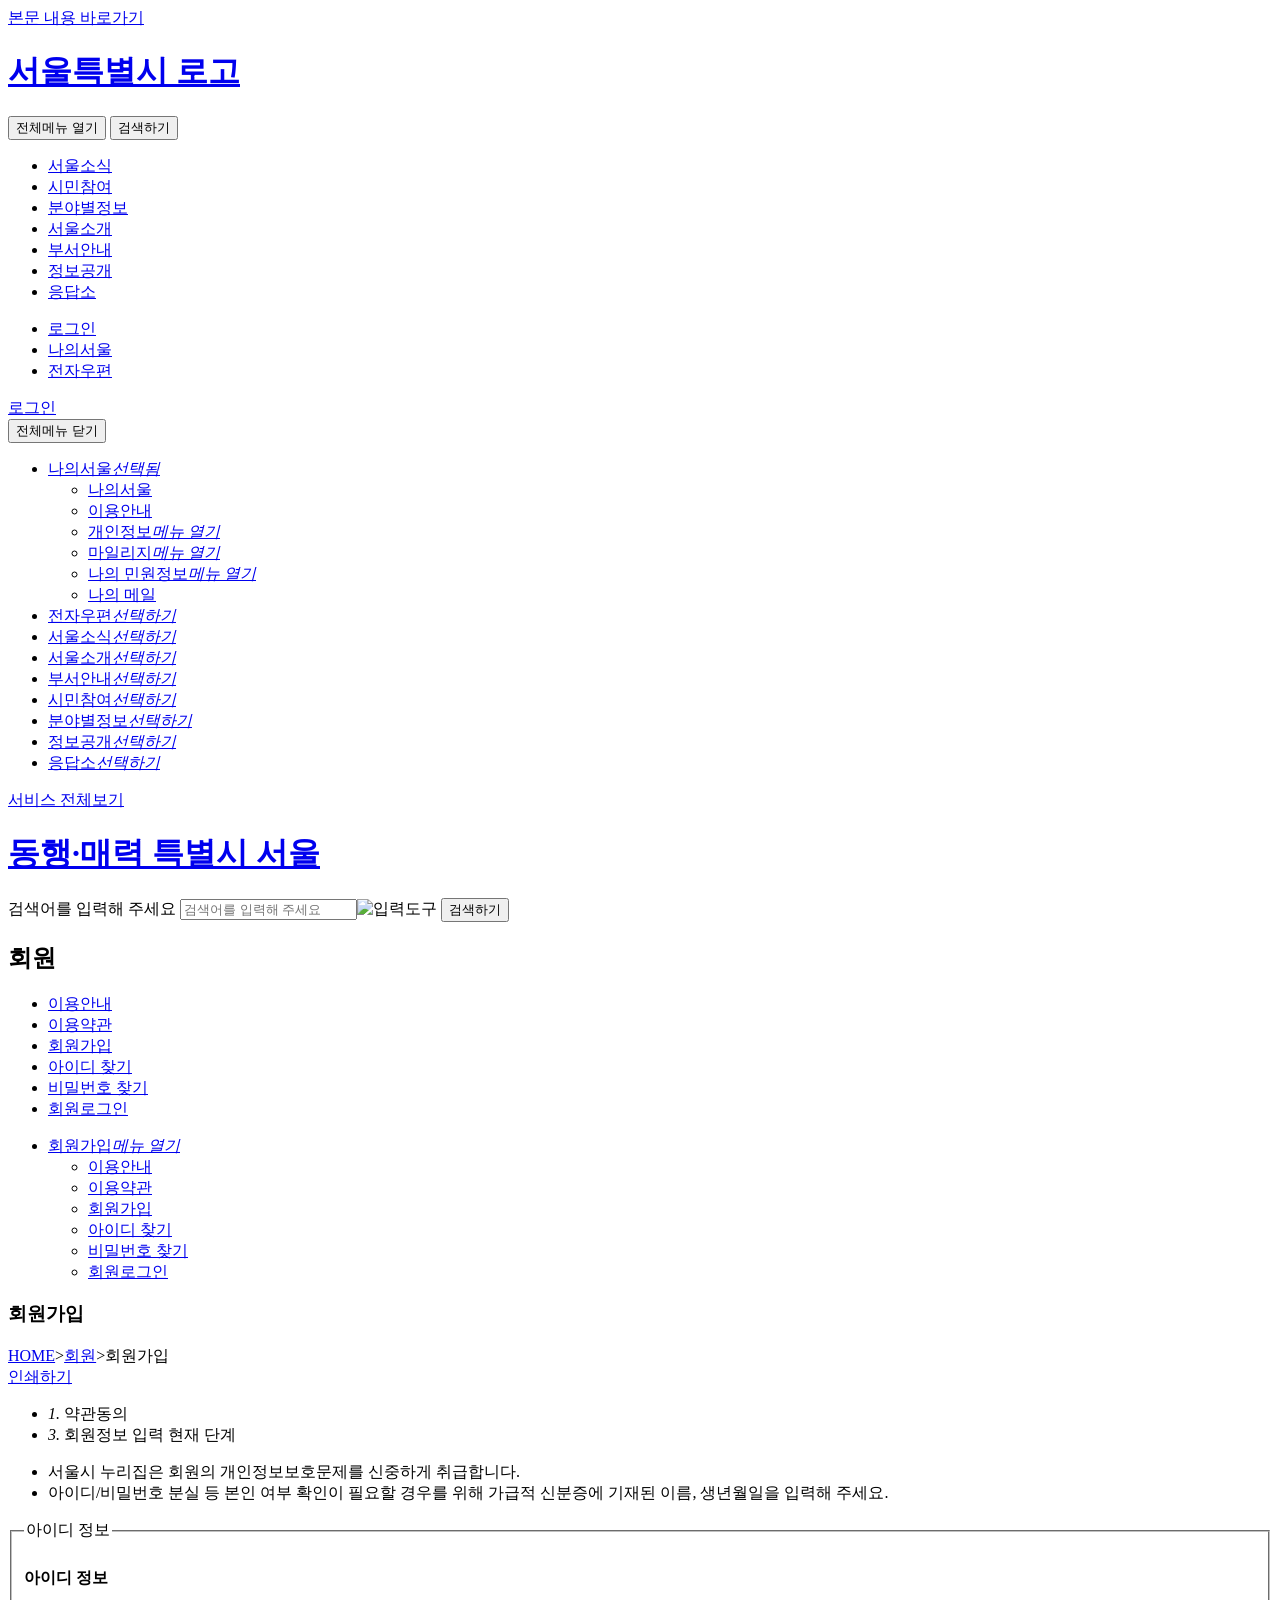
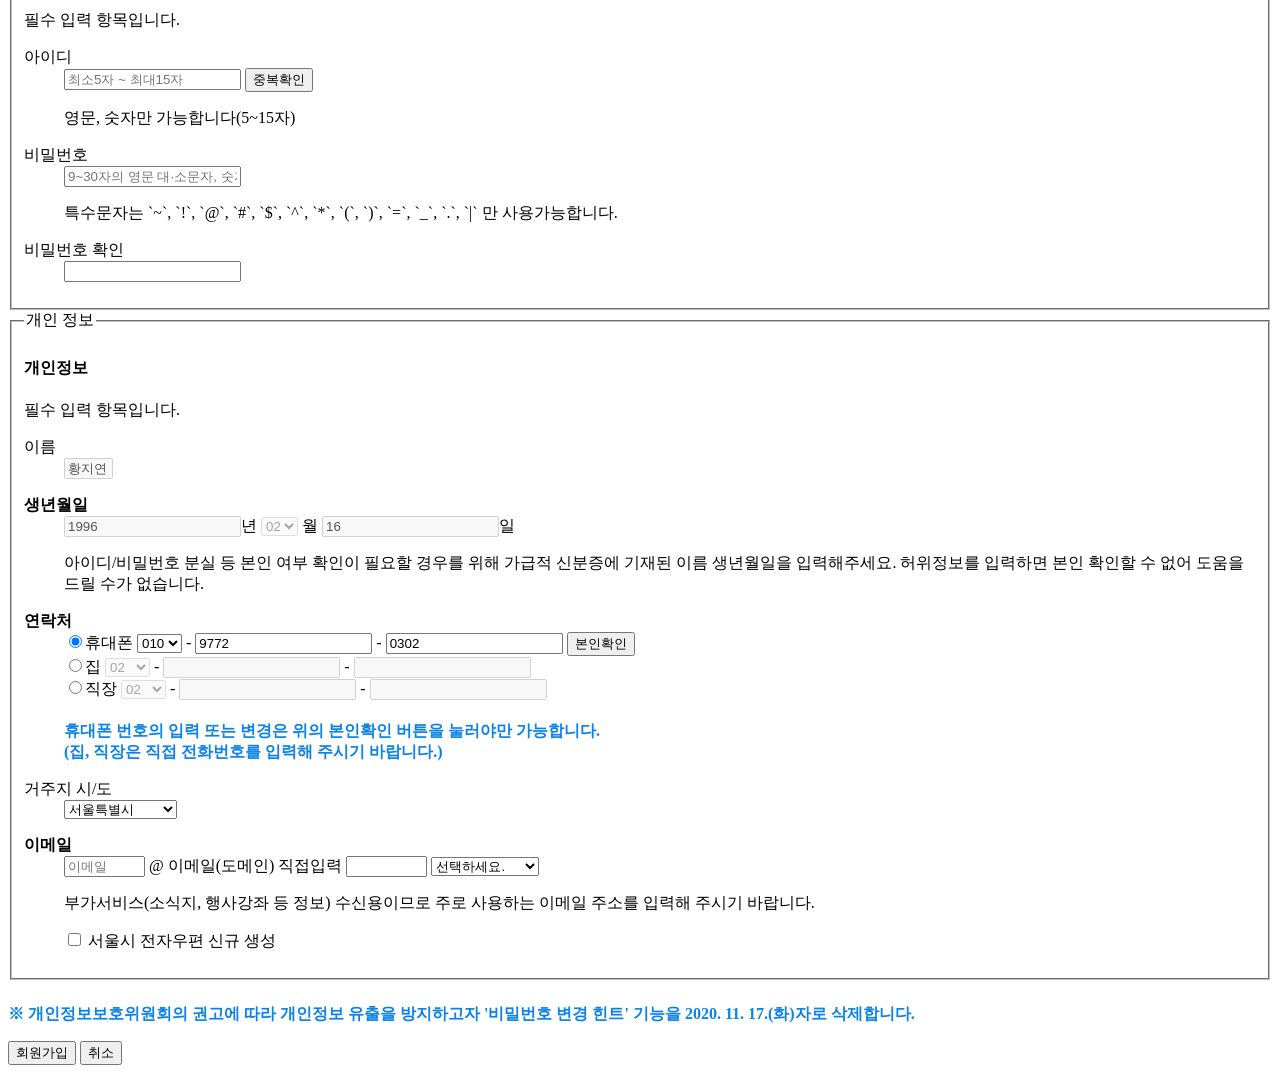
==== commit 39ee3996: "[로그인 구현]" ====
--- a/src/main/resources/templates/joinAgree2.html
+++ b/src/main/resources/templates/joinAgree2.html
@@ -4,7 +4,8 @@
     <meta charset="UTF-8">
     <meta http-equiv="X-UA-Compatible" content="IE=edge">
     <meta name="viewport" content="width=device-width, initial-scale=1.0">
-    <link rel="stylesheet" href="joinAgree.css">
+    <link rel="stylesheet" href="/css/joinAgree.css">
+    <script src="/js/jquery-3.1.1.min.js"></script>
     <title>Document</title>
 </head>
 <body>
@@ -1054,9 +1055,9 @@
                     <div class="join-process join-process-new">
                         <ul class="clfix tendina">
                             <li><em>1.</em> 약관동의</li>
-                            <li><em>2.</em> 본인확인</li>
+<!--                            <li><em>2.</em> 본인확인</li>-->
                             <li class="active"><em>3.</em> 회원정보 입력 <span class="sr-only">현재 단계</span></li>
-                            <li><em>4.</em> 부가서비스 신청</li>
+<!--                            <li><em>4.</em> 부가서비스 신청</li>-->
                         </ul>
                     </div>
                     <div class="join-info">
@@ -1078,7 +1079,7 @@
                                     <dd class="recheck-wrap">
                                     <span class="inp-btn">
                                     <input type="text" name="user_id" id="user_id" maxlength="15" placeholder="최소5자 ~ 최대15자" title="최소5자 ~ 최대15자" value="">
-                                    <button type="button" class="btn btn-id-check" onclick="_check_id(document.userForm, 'user_id', $(this));"><span>중복확인</span></button>
+                                    <button type="button" class="btn btn-id-check" onclick="double_check()"><span>중복확인</span></button>
                                     <!-- 181025_접근성 수정 추가 -->
                                     </span>
                                     <p class="caution">
@@ -1918,92 +1919,92 @@
                         }
                          */
                     }    	
-                    function _check_id(form1, name, opener)
-                    {
-                        var userId = "#"+name;
-                        var chars = "ABCDEFGHIJKLMNOPQRSTUVWXYZabcdefghijklmnopqrstuvwxyz0123456789";
-                        var str = $(userId).val();
-                        str = str.replace(/^[\s]+/g,"");
-                        str = str.replace(/[\s]+$/g,"");
-                        var flag = false;
-                        var nums = "0123456789";
-                        var numchk =0;
-                        for(var k = 0 ; k < str.length; k++){
-                            if(chars.indexOf(str.charAt(k)) == -1){
-                                flag = false;
-                                break;
-                            }else{
-                                flag = true;
-                            }
-                        }
-                        for(var k = 0 ; k < str.length; k++){
-                            if(nums.indexOf(str.charAt(k)) > -1){
-                                numchk++;
-                            }
-                        }
-                        if (str == "")//form1.user_id.value
-                        {
-                            alert("아이디를 입력하세요.\n아이디 입력란으로 이동합니다.");
-                            $(userId).focus();
-                            return;
-                        }
-                        if(!flag){
-                            alert("회원 아이디에 특수문자는 사용할 수 없습니다.");
-                            $(userId).focus();
-                            return;
-                        }
-                        if(str.length == numchk){
-                            alert("아이디는 숫자로만 사용이 불가능합니다.");
-                            $(userId).focus();
-                            return;
-                        }
-                        if (str.length < 5)//form1.user_id.value
-                        {
-                            alert("아이디를 5자 이상 입력하세요.\n아이디 입력란으로 이동합니다.");
-                            $(userId).select();
-                            $(userId).focus();
-                            return;
-                        }
-                        if (str.length > 15)//form1.user_id.value
-                        {
-                            alert("아이디는 15자 이하로 입력하세요.\n아이디 입력란으로 이동합니다.");
-                            $(userId).select();
-                            $(userId).focus();
-                            return;
-                        }
-                        $("#want_id").val(str);
-                        var param = com.util.getFormParam('#userForm');
-                        com.ajax({
-                            type		: "POST"
-                            ,url		: "/member/popup/CheckIDApp.do"
-                            ,data		: param
-                            ,success: function(sdata){
-                                $("#want_id").val(sdata.want_id);					
-                                closeLayer('modal01');
-                                closeLayer('modal02');
-                                closeLayer('modal03');
-                                if(sdata.check_id == "0"){
-                                    $("#wantId01").text(sdata.want_id);
-                                    $("#wantId001").text(sdata.want_id);						
-                                    openLayer('modal01', null, null, opener); //181023_접근성 수정 추가
-                                }else if(sdata.check_id == "9"){
-                                    $("#wantId02").text(sdata.want_id);
-                                    $("#wantId002").text(sdata.want_id);
-                                    openLayer('modal02', null, null, opener); //181023_접근성 수정 추가
-                                }else{
-                                    $("#wantId03").text(sdata.want_id);
-                                    $("#wantId003").text(sdata.want_id);
-                                    openLayer('modal03', null, null, opener); //181023_접근성 수정 추가
-                                }
-                                return;					
-                            }
-                            ,error	: function(edata){
-                                alert("중복체크 중 오류가 발생했습니다.");
-                                return;
-                            }
-                        });     		
-                        $(userId).val(str);
-                    }
+                    // function _check_id(form1, name, opener)
+                    // {
+                    //     var userId = "#"+name;
+                    //     var chars = "ABCDEFGHIJKLMNOPQRSTUVWXYZabcdefghijklmnopqrstuvwxyz0123456789";
+                    //     var str = $(userId).val();
+                    //     str = str.replace(/^[\s]+/g,"");
+                    //     str = str.replace(/[\s]+$/g,"");
+                    //     var flag = false;
+                    //     var nums = "0123456789";
+                    //     var numchk =0;
+                    //     for(var k = 0 ; k < str.length; k++){
+                    //         if(chars.indexOf(str.charAt(k)) == -1){
+                    //             flag = false;
+                    //             break;
+                    //         }else{
+                    //             flag = true;
+                    //         }
+                    //     }
+                    //     for(var k = 0 ; k < str.length; k++){
+                    //         if(nums.indexOf(str.charAt(k)) > -1){
+                    //             numchk++;
+                    //         }
+                    //     }
+                    //     if (str == "")//form1.user_id.value
+                    //     {
+                    //         alert("아이디를 입력하세요.\n아이디 입력란으로 이동합니다.");
+                    //         $(userId).focus();
+                    //         return;
+                    //     }
+                    //     if(!flag){
+                    //         alert("회원 아이디에 특수문자는 사용할 수 없습니다.");
+                    //         $(userId).focus();
+                    //         return;
+                    //     }
+                    //     if(str.length == numchk){
+                    //         alert("아이디는 숫자로만 사용이 불가능합니다.");
+                    //         $(userId).focus();
+                    //         return;
+                    //     }
+                    //     if (str.length < 5)//form1.user_id.value
+                    //     {
+                    //         alert("아이디를 5자 이상 입력하세요.\n아이디 입력란으로 이동합니다.");
+                    //         $(userId).select();
+                    //         $(userId).focus();
+                    //         return;
+                    //     }
+                    //     if (str.length > 15)//form1.user_id.value
+                    //     {
+                    //         alert("아이디는 15자 이하로 입력하세요.\n아이디 입력란으로 이동합니다.");
+                    //         $(userId).select();
+                    //         $(userId).focus();
+                    //         return;
+                    //     }
+                    //     $("#want_id").val(str);
+                    //     var param = com.util.getFormParam('#userForm');
+                    //     com.ajax({
+                    //         type		: "POST"
+                    //         ,url		: "/member/popup/CheckIDApp.do"
+                    //         ,data		: param
+                    //         ,success: function(sdata){
+                    //             $("#want_id").val(sdata.want_id);
+                    //             closeLayer('modal01');
+                    //             closeLayer('modal02');
+                    //             closeLayer('modal03');
+                    //             if(sdata.check_id == "0"){
+                    //                 $("#wantId01").text(sdata.want_id);
+                    //                 $("#wantId001").text(sdata.want_id);
+                    //                 openLayer('modal01', null, null, opener); //181023_접근성 수정 추가
+                    //             }else if(sdata.check_id == "9"){
+                    //                 $("#wantId02").text(sdata.want_id);
+                    //                 $("#wantId002").text(sdata.want_id);
+                    //                 openLayer('modal02', null, null, opener); //181023_접근성 수정 추가
+                    //             }else{
+                    //                 $("#wantId03").text(sdata.want_id);
+                    //                 $("#wantId003").text(sdata.want_id);
+                    //                 openLayer('modal03', null, null, opener); //181023_접근성 수정 추가
+                    //             }
+                    //             return;
+                    //         }
+                    //         ,error	: function(edata){
+                    //             alert("중복체크 중 오류가 발생했습니다.");
+                    //             return;
+                    //         }
+                    //     });
+                    //     $(userId).val(str);
+                    // }
                     //숫자인지 체크
                     function isNumber(sValue) {
                         for ( var i =0; i < sValue.length; i++) {
@@ -2070,4 +2071,5 @@
        
     </div>
 </body>
+<script src="/js/join_ok.js"/>
 </html>
